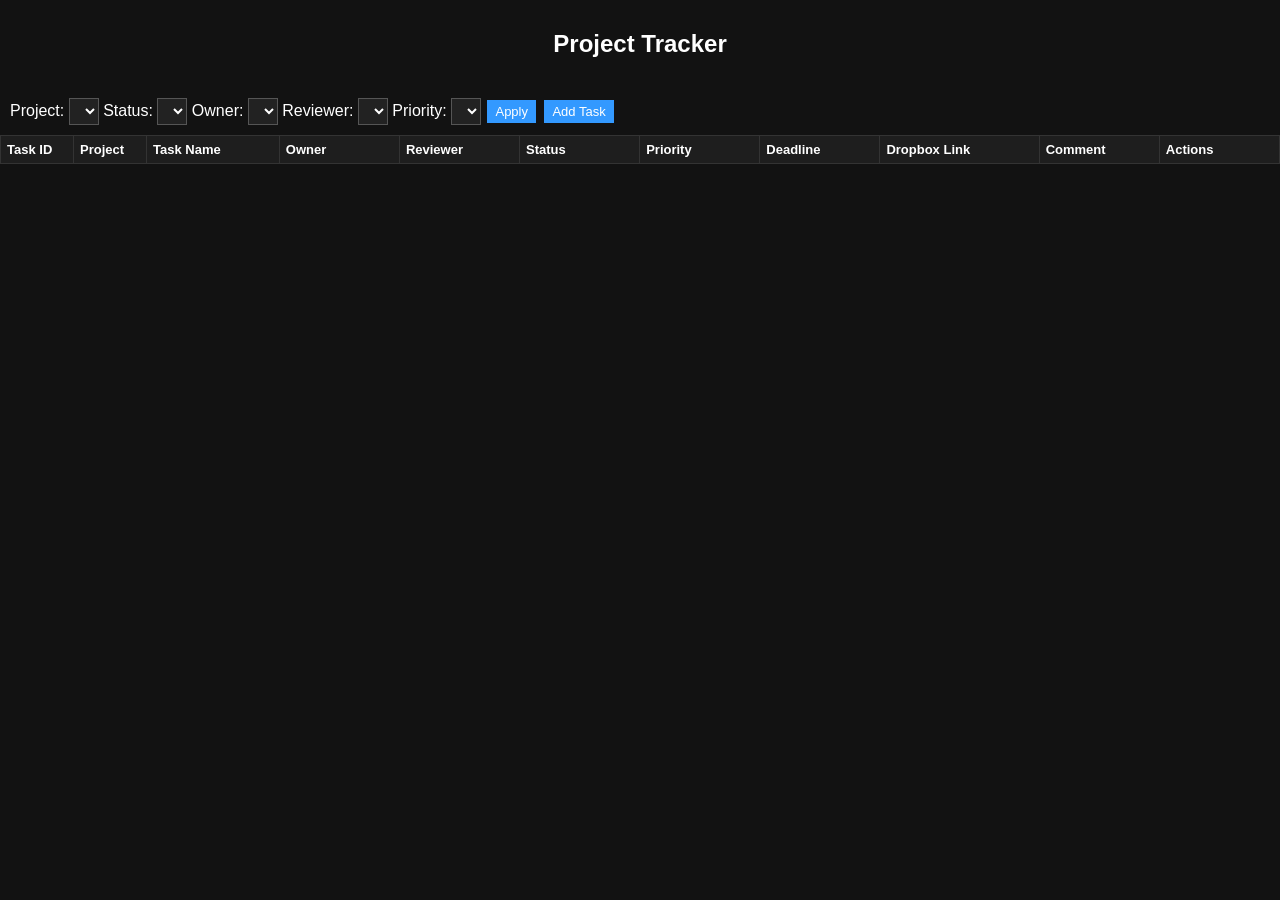
==== index.html @ 72929b75 "Add initial project tracker HTML structure" ====
<!DOCTYPE html>
<html lang="en">
<head>
<meta charset="UTF-8">
<meta name="viewport" content="width=device-width, initial-scale=1.0">
<title>Project Tracker</title>
<style>
  body { background-color: #121212; color: #fff; font-family: Arial,sans-serif; margin:0; padding:0; }
  table { width: 100%; border-collapse: collapse; font-size: 13px; }
  th, td { border: 1px solid #333; padding: 6px; text-align: left; min-width: 60px; }
  th { background-color: #1e1e1e; position: sticky; top:0; z-index:1; }
  tr.not-relevant { color: #777; }
  a { color: #3399ff; text-decoration: underline; }
  select, input, textarea { background-color: #222; color:#fff; border:1px solid #555; padding:4px; font-size:13px; }
  .btn { background-color:#3399ff; color:#fff; border:none; padding:4px 8px; cursor:pointer; font-size:13px; margin:2px; }
  .btn:hover { background-color:#1e88e5; }
  .modal { display:none; position:fixed; z-index:10; left:0; top:0; width:100%; height:100%; overflow:auto; background-color: rgba(0,0,0,0.9); }
  .modal-content { background-color:#1e1e1e; margin:10% auto; padding:20px; border:1px solid #888; width:90%; color:#fff; max-height:80%; overflow-y:auto; }
  .table-wrapper { overflow-x:auto; }
</style>
</head>
<body>

<h2 style="text-align:center; padding:10px;">Project Tracker</h2>

<div style="padding:10px;">
  <label>Project: <select id="filterProject"></select></label>
  <label>Status: <select id="filterStatus"></select></label>
  <label>Owner: <select id="filterOwner"></select></label>
  <label>Reviewer: <select id="filterReviewer"></select></label>
  <label>Priority: <select id="filterPriority"></select></label>
  <button class="btn" onclick="applyFilters()">Apply</button>
  <button class="btn" onclick="addTask()">Add Task</button>
</div>

<div class="table-wrapper">
  <table id="tasksTable">
    <thead>
      <tr>
        <th style="width:50px;">Task ID</th>
        <th style="width:50px;">Project</th>
        <th>Task Name</th>
        <th>Owner</th>
        <th>Reviewer</th>
        <th>Status</th>
        <th>Priority</th>
        <th>Deadline</th>
        <th>Dropbox Link</th>
        <th>Comment</th>
        <th>Actions</th>
      </tr>
    </thead>
    <tbody></tbody>
  </table>
</div>

<div id="updateModal" class="modal">
  <div class="modal-content">
    <h3>Updates for Task: <span id="modalTaskID"></span></h3>
    <div id="updatesList" style="max-height:300px; overflow-y:auto; margin-bottom:10px;"></div>
    <label>Author: 
      <select id="updateAuthor"></select>
      or <input type="text" id="manualAuthor" placeholder="Your name">
    </label><br><br>
    <textarea id="updateMessage" placeholder="Enter comment..." rows="3" style="width:100%; background:#222; color:#fff;"></textarea><br><br>
    <button class="btn" onclick="addUpdate()">Add Comment</button>
    <button class="btn" onclick="closeModal()">Close</button>
  </div>
</div>

<script>
const SHEET_ID = "1GyvpnccBQF0AXroVtncqMMcyTQL70quOBq9MktIUf2s";
const TABS = ["Projects","Tasks","People","Files","Updates","Instructions"];

let tasks = [], projects = [], people = [], updates = [];

async function fetchSheet(sheetName) {
  const url = `https://docs.google.com/spreadsheets/d/${SHEET_ID}/gviz/tq?tqx=out:json&sheet=${sheetName}`;
  const res = await fetch(url);
  const text = await res.text();
  const json = JSON.parse(text.match(/.*google\.visualization\.Query\.setResponse\((.*)\);/s)[1]);
  return json.table.rows.map(r=>r.c.map(cell=>cell ? cell.v : ""));
}

async function loadData() {
  projects = await fetchSheet("Projects");
  tasks = await fetchSheet("Tasks");
  people = await fetchSheet("People");
  updates = await fetchSheet("Updates");
  populateFilters();
  renderTasks();
  populateAuthors();
}

function populateFilters() {
  fillSelect("filterProject", new Set(tasks.map(t=>t[1])));
  fillSelect("filterStatus", new Set(tasks.map(t=>t[5])));
  fillSelect("filterOwner", new Set(tasks.map(t=>t[3])));
  fillSelect("filterReviewer", new Set(tasks.map(t=>t[4])));
  fillSelect("filterPriority", new Set(tasks.map(t=>t[6])));
}

function fillSelect(id, values) {
  const sel = document.getElementById(id);
  sel.innerHTML = "<option value=''>All</option>";
  values.forEach(v=>{ const opt = document.createElement("option"); opt.value=v; opt.textContent=v; sel.appendChild(opt); });
}

function renderTasks() {
  const tbody = document.querySelector("#tasksTable tbody");
  tbody.innerHTML = "";
  tasks.forEach(t=>{
    const tr = document.createElement("tr");
    if(t[5]=="Not Relevant") tr.classList.add("not-relevant");
    tr.innerHTML = `
      <td>${t[0]}</td>
      <td>${t[1]}</td>
      <td contenteditable="true" onblur="editTask('${t[0]}',2,this.textContent)">${t[2]}</td>
      <td contenteditable="true" onblur="editTask('${t[0]}',3,this.textContent)">${t[3]}</td>
      <td contenteditable="true" onblur="editTask('${t[0]}',4,this.textContent)">${t[4]}</td>
      <td contenteditable="true" onblur="editTask('${t[0]}',5,this.textContent)">${t[5]}</td>
      <td contenteditable="true" onblur="editTask('${t[0]}',6,this.textContent)">${t[6]}</td>
      <td contenteditable="true" onblur="editTask('${t[0]}',7,this.textContent)">${t[7]}</td>
      <td><a href="${t[8] || 'https://google.com'}" target="_blank">${t[8] || 'https://google.com'}</a></td>
      <td contenteditable="true" onblur="editTask('${t[0]}',9,this.textContent)">${t[9]}</td>
      <td>
        <button class="btn" onclick="openModal('${t[0]}')">Updates</button>
        <button class="btn" onclick="deleteTask('${t[0]}')">Delete</button>
      </td>
    `;
    tbody.appendChild(tr);
  });
}

function editTask(taskID, colIndex, value){
  const task = tasks.find(t=>t[0]==taskID);
  task[colIndex] = value;
  logUpdate(taskID, `Edited column ${colIndex}: ${value}`);
}

let currentTaskID = null;
function openModal(taskID){
  currentTaskID = taskID;
  document.getElementById("modalTaskID").textContent = taskID;
  const list = document.getElementById("updatesList");
  list.innerHTML = "";
  updates.filter(u=>u[0]==taskID).forEach(u=>{
    const div = document.createElement("div");
    div.textContent = `[${u[3]}] ${u[1]}: ${u[2]}`;
    list.appendChild(div);
  });
  document.getElementById("updateModal").style.display = "block";
}
function closeModal(){ document.getElementById("updateModal").style.display = "none"; }

function populateAuthors(){
  const sel = document.getElementById("updateAuthor");
  sel.innerHTML = "";
  people.forEach(p=>{
    const opt = document.createElement("option");
    opt.value = p[0];
    opt.textContent = p[0];
    sel.appendChild(opt);
  });
}

function addUpdate(){
  const author = document.getElementById("manualAuthor").value || document.getElementById("updateAuthor").value;
  const msg = document.getElementById("updateMessage").value;
  if(!author || !msg) return alert("Enter author and message");
  const now = new Date().toISOString();
  updates.push([currentTaskID, author, msg, now]);
  logUpdate(currentTaskID, msg, author);
  document.getElementById("updateMessage").value = "";
  openModal(currentTaskID);
}

function deleteTask(taskID){
  if(!confirm("Are you sure you want to delete this task?")) return;
  tasks = tasks.filter(t=>t[0]!=taskID);
  logUpdate(taskID,"Task deleted");
  renderTasks();
}

function logUpdate(taskID, message, author="System"){
  const now = new Date().toISOString();
  updates.push([taskID, author, message, now]);
}

function applyFilters(){
  const proj = document.getElementById("filterProject").value;
  const status = document.getElementById("filterStatus").value;
  const owner = document.getElementById("filterOwner").value;
  const reviewer = document.getElementById("filterReviewer").value;
  const priority = document.getElementById("filterPriority").value;
  const tbody = document.querySelector("#tasksTable tbody");
  tbody.innerHTML = "";
  tasks.forEach(t=>{
    if(proj && t[1]!=proj) return;
    if(status && t[5]!=status) return;
    if(owner && t[3]!=owner) return;
    if(reviewer && t[4]!=reviewer) return;
    if(priority && t[6]!=priority) return;
    const tr = document.createElement("tr");
    if(t[5]=="Not Relevant") tr.classList.add("not-relevant");
    tr.innerHTML = `
      <td>${t[0]}</td>
      <td>${t[1]}</td>
      <td contenteditable="true" onblur="editTask('${t[0]}',2,this.textContent)">${t[2]}</td>
      <td contenteditable="true" onblur="editTask('${t[0]}',3,this.textContent)">${t[3]}</td>
      <td contenteditable="true" onblur="editTask('${t[0]}',4,this.textContent)">${t[4]}</td>
      <td contenteditable="true" onblur="editTask('${t[0]}',5,this.textContent)">${t[5]}</td>
      <td contenteditable="true" onblur="editTask('${t[0]}',6,this.textContent)">${t[6]}</td>
      <td contenteditable="true" onblur="editTask('${t[0]}',7,this.textContent)">${t[7]}</td>
      <td><a href="${t[8] || 'https://google.com'}" target="_blank">${t[8] || 'https://google.com'}</a></td>
      <td contenteditable="true" onblur="editTask('${t[0]}',9,this.textContent)">${t[9]}</td>
      <td>
        <button class="btn" onclick="openModal('${t[0]}')">Updates</button>
        <button class="btn" onclick="deleteTask('${t[0]}')">Delete</button>
      </td>
    `;
    tbody.appendChild(tr);
  });
}

function addTask(){
  const newID = "TASK-" + String(tasks.length+1).padStart(3,'0');
  const newTask = [newID,"","New Task","","","To Do","Medium","","https://google.com",""];
  tasks.push(newTask);
  logUpdate(newID,"Task added");
  renderTasks();
}

loadData();
</script>

</body>
</html>
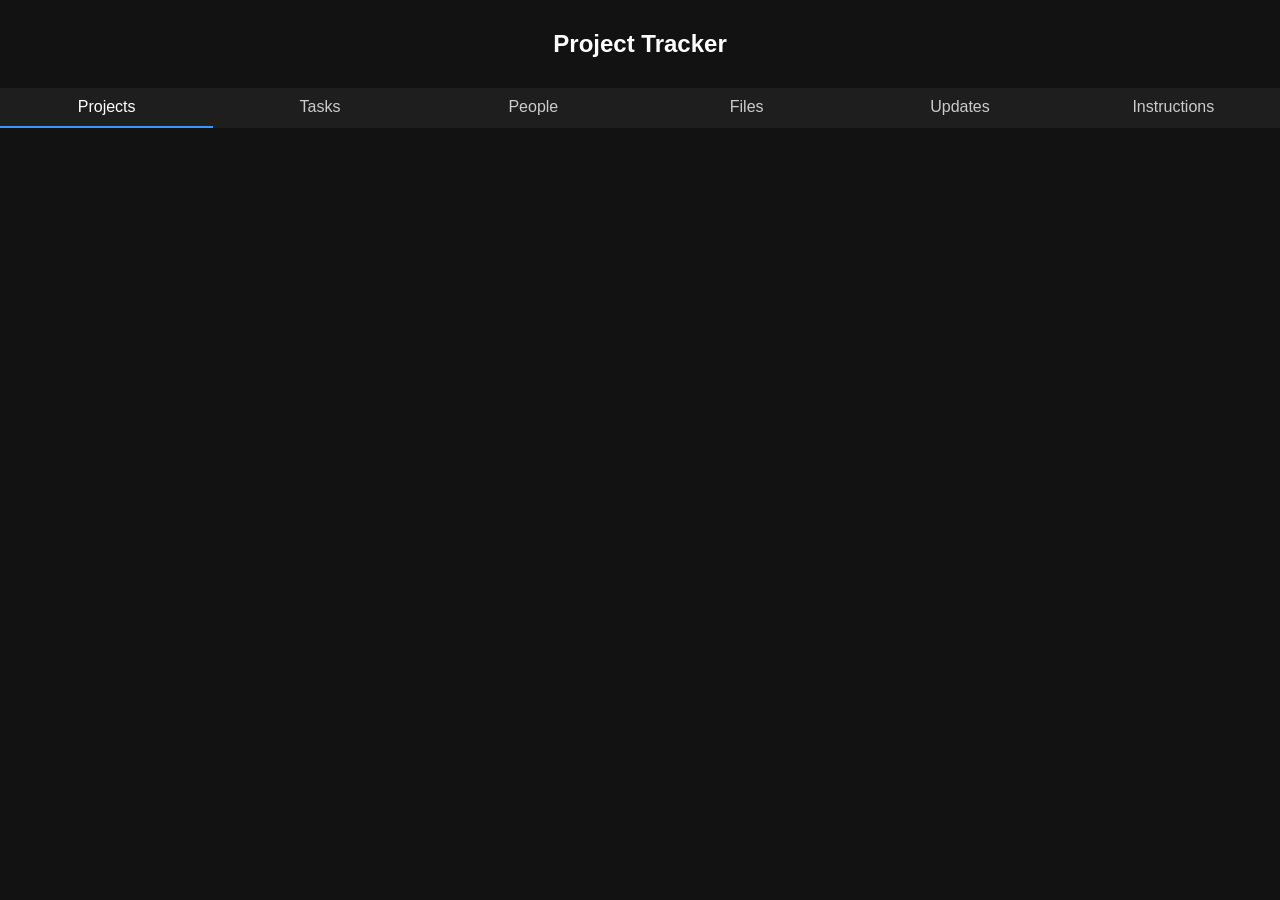
==== commit 982c229a: "Add initial Project Tracker HTML structure" ====
--- a/index.html
+++ b/index.html
@@ -5,62 +5,55 @@
 <meta name="viewport" content="width=device-width, initial-scale=1.0">
 <title>Project Tracker</title>
 <style>
-  body { background-color: #121212; color: #fff; font-family: Arial,sans-serif; margin:0; padding:0; }
-  table { width: 100%; border-collapse: collapse; font-size: 13px; }
-  th, td { border: 1px solid #333; padding: 6px; text-align: left; min-width: 60px; }
-  th { background-color: #1e1e1e; position: sticky; top:0; z-index:1; }
-  tr.not-relevant { color: #777; }
-  a { color: #3399ff; text-decoration: underline; }
-  select, input, textarea { background-color: #222; color:#fff; border:1px solid #555; padding:4px; font-size:13px; }
-  .btn { background-color:#3399ff; color:#fff; border:none; padding:4px 8px; cursor:pointer; font-size:13px; margin:2px; }
-  .btn:hover { background-color:#1e88e5; }
-  .modal { display:none; position:fixed; z-index:10; left:0; top:0; width:100%; height:100%; overflow:auto; background-color: rgba(0,0,0,0.9); }
-  .modal-content { background-color:#1e1e1e; margin:10% auto; padding:20px; border:1px solid #888; width:90%; color:#fff; max-height:80%; overflow-y:auto; }
-  .table-wrapper { overflow-x:auto; }
+  body { background-color:#121212; color:#fff; font-family:Arial,sans-serif; margin:0; padding:0; }
+  h2 { text-align:center; padding:10px; }
+  .tabs { display:flex; background:#1e1e1e; overflow-x:auto; }
+  .tab { flex:1; padding:10px; text-align:center; cursor:pointer; color:#ccc; border-bottom:2px solid transparent; }
+  .tab.active { color:#fff; border-bottom:2px solid #3399ff; }
+  .tab-content { display:none; padding:10px; }
+  table { width:100%; border-collapse:collapse; font-size:14px; }
+  th, td { border:1px solid #333; padding:6px; text-align:left; }
+  th { background:#1e1e1e; position:sticky; top:0; z-index:1; }
+  tr.not-relevant { color:#777; }
+  a { color:#3399ff; text-decoration:underline; }
+  select,input,textarea { background:#222; color:#fff; border:1px solid #555; padding:4px; font-size:14px; }
+  .btn { background:#3399ff; color:#fff; border:none; padding:5px 10px; cursor:pointer; margin:2px; font-size:14px; }
+  .btn:hover { background:#1e88e5; }
+  .modal { display:none; position:fixed; z-index:10; left:0; top:0; width:100%; height:100%; overflow:auto; background:rgba(0,0,0,0.9); }
+  .modal-content { background:#1e1e1e; margin:10% auto; padding:20px; border:1px solid #888; width:90%; color:#fff; }
+  .filters { display:flex; flex-wrap:wrap; gap:5px; padding:5px 0; }
+  .filters label { font-size:12px; }
+  @media(max-width:600px){ table, th, td { font-size:12px; } }
 </style>
 </head>
 <body>
 
-<h2 style="text-align:center; padding:10px;">Project Tracker</h2>
-
-<div style="padding:10px;">
-  <label>Project: <select id="filterProject"></select></label>
-  <label>Status: <select id="filterStatus"></select></label>
-  <label>Owner: <select id="filterOwner"></select></label>
-  <label>Reviewer: <select id="filterReviewer"></select></label>
-  <label>Priority: <select id="filterPriority"></select></label>
-  <button class="btn" onclick="applyFilters()">Apply</button>
-  <button class="btn" onclick="addTask()">Add Task</button>
+<h2>Project Tracker</h2>
+
+<div class="tabs">
+  <div class="tab active" onclick="showTab('Projects')">Projects</div>
+  <div class="tab" onclick="showTab('Tasks')">Tasks</div>
+  <div class="tab" onclick="showTab('People')">People</div>
+  <div class="tab" onclick="showTab('Files')">Files</div>
+  <div class="tab" onclick="showTab('Updates')">Updates</div>
+  <div class="tab" onclick="showTab('Instructions')">Instructions</div>
 </div>
 
-<div class="table-wrapper">
-  <table id="tasksTable">
-    <thead>
-      <tr>
-        <th style="width:50px;">Task ID</th>
-        <th style="width:50px;">Project</th>
-        <th>Task Name</th>
-        <th>Owner</th>
-        <th>Reviewer</th>
-        <th>Status</th>
-        <th>Priority</th>
-        <th>Deadline</th>
-        <th>Dropbox Link</th>
-        <th>Comment</th>
-        <th>Actions</th>
-      </tr>
-    </thead>
-    <tbody></tbody>
-  </table>
-</div>
-
+<!-- Tab Contents -->
+<div id="Projects" class="tab-content"></div>
+<div id="Tasks" class="tab-content"></div>
+<div id="People" class="tab-content"></div>
+<div id="Files" class="tab-content"></div>
+<div id="Updates" class="tab-content"></div>
+<div id="Instructions" class="tab-content"></div>
+
+<!-- Modal for Task Updates -->
 <div id="updateModal" class="modal">
   <div class="modal-content">
     <h3>Updates for Task: <span id="modalTaskID"></span></h3>
     <div id="updatesList" style="max-height:300px; overflow-y:auto; margin-bottom:10px;"></div>
     <label>Author: 
-      <select id="updateAuthor"></select>
-      or <input type="text" id="manualAuthor" placeholder="Your name">
+      <select id="updateAuthor"></select> or <input type="text" id="manualAuthor" placeholder="Your name">
     </label><br><br>
     <textarea id="updateMessage" placeholder="Enter comment..." rows="3" style="width:100%; background:#222; color:#fff;"></textarea><br><br>
     <button class="btn" onclick="addUpdate()">Add Comment</button>
@@ -72,47 +65,86 @@
 const SHEET_ID = "1GyvpnccBQF0AXroVtncqMMcyTQL70quOBq9MktIUf2s";
 const TABS = ["Projects","Tasks","People","Files","Updates","Instructions"];
 
-let tasks = [], projects = [], people = [], updates = [];
-
-async function fetchSheet(sheetName) {
+let data = { Projects:[], Tasks:[], People:[], Files:[], Updates:[], Instructions:[] };
+let currentTaskID = null;
+
+// --- Tab Switching ---
+function showTab(name){
+  TABS.forEach(t=>document.getElementById(t).style.display='none');
+  document.getElementById(name).style.display='block';
+  document.querySelectorAll('.tab').forEach(tb=>tb.classList.remove('active'));
+  document.querySelector(`.tab[onclick="showTab('${name}')"]`).classList.add('active');
+}
+
+// --- Fetch Google Sheet ---
+async function fetchSheet(sheetName){
   const url = `https://docs.google.com/spreadsheets/d/${SHEET_ID}/gviz/tq?tqx=out:json&sheet=${sheetName}`;
   const res = await fetch(url);
   const text = await res.text();
   const json = JSON.parse(text.match(/.*google\.visualization\.Query\.setResponse\((.*)\);/s)[1]);
-  return json.table.rows.map(r=>r.c.map(cell=>cell ? cell.v : ""));
-}
-
-async function loadData() {
-  projects = await fetchSheet("Projects");
-  tasks = await fetchSheet("Tasks");
-  people = await fetchSheet("People");
-  updates = await fetchSheet("Updates");
-  populateFilters();
+  return json.table.rows.map(r=>r.c.map(c=>c ? c.v : ""));
+}
+
+// --- Load All Data ---
+async function loadData(){
+  for(const tab of TABS) data[tab] = await fetchSheet(tab);
+  renderProjects();
   renderTasks();
+  renderPeople();
+  renderFiles();
+  renderUpdates();
+  renderInstructions();
   populateAuthors();
-}
-
-function populateFilters() {
-  fillSelect("filterProject", new Set(tasks.map(t=>t[1])));
-  fillSelect("filterStatus", new Set(tasks.map(t=>t[5])));
-  fillSelect("filterOwner", new Set(tasks.map(t=>t[3])));
-  fillSelect("filterReviewer", new Set(tasks.map(t=>t[4])));
-  fillSelect("filterPriority", new Set(tasks.map(t=>t[6])));
-}
-
-function fillSelect(id, values) {
-  const sel = document.getElementById(id);
-  sel.innerHTML = "<option value=''>All</option>";
-  values.forEach(v=>{ const opt = document.createElement("option"); opt.value=v; opt.textContent=v; sel.appendChild(opt); });
-}
-
-function renderTasks() {
+  showTab('Projects');
+}
+
+// --- Render Functions ---
+function renderProjects(){
+  const container = document.getElementById('Projects');
+  if(!data.Projects.length){ container.textContent="No Projects"; return; }
+  let html = '<table><thead><tr>';
+  data.Projects[0].forEach(h=>html+=`<th>${h}</th>`);
+  html+='</tr></thead><tbody>';
+  data.Projects.slice(1).forEach(row=>{
+    html+='<tr>';
+    row.forEach(cell=>html+=`<td contenteditable="true">${cell}</td>`);
+    html+='</tr>';
+  });
+  html+='</tbody></table>';
+  container.innerHTML = html;
+}
+
+function renderTasks(){
+  const container = document.getElementById('Tasks');
+  let html = `<div class="filters">
+    <label>Project:<select id="filterProject"></select></label>
+    <label>Status:<select id="filterStatus"></select></label>
+    <label>Owner:<select id="filterOwner"></select></label>
+    <label>Reviewer:<select id="filterReviewer"></select></label>
+    <label>Priority:<select id="filterPriority"></select></label>
+  </div>
+  <button class="btn" onclick="applyFilters()">Apply Filters</button>
+  <button class="btn" onclick="addTask()">Add Task</button>
+  <table id="tasksTable"><thead><tr>`;
+  data.Tasks[0].forEach((h,i)=>{
+    if(i==0) html+='<th style="width:50px">'+h+'</th>';
+    else if(i==1) html+='<th style="width:50px">'+h+'</th>';
+    else html+='<th>'+h+'</th>';
+  });
+  html+='<th>Actions</th></tr></thead><tbody></tbody></table>';
+  container.innerHTML = html;
+  fillFilters();
+  renderTaskRows();
+}
+
+// --- Task Rows ---
+function renderTaskRows(){
   const tbody = document.querySelector("#tasksTable tbody");
-  tbody.innerHTML = "";
-  tasks.forEach(t=>{
+  tbody.innerHTML="";
+  data.Tasks.slice(1).forEach(t=>{
     const tr = document.createElement("tr");
     if(t[5]=="Not Relevant") tr.classList.add("not-relevant");
-    tr.innerHTML = `
+    tr.innerHTML=`
       <td>${t[0]}</td>
       <td>${t[1]}</td>
       <td contenteditable="true" onblur="editTask('${t[0]}',2,this.textContent)">${t[2]}</td>
@@ -121,7 +153,7 @@
       <td contenteditable="true" onblur="editTask('${t[0]}',5,this.textContent)">${t[5]}</td>
       <td contenteditable="true" onblur="editTask('${t[0]}',6,this.textContent)">${t[6]}</td>
       <td contenteditable="true" onblur="editTask('${t[0]}',7,this.textContent)">${t[7]}</td>
-      <td><a href="${t[8] || 'https://google.com'}" target="_blank">${t[8] || 'https://google.com'}</a></td>
+      <td><a href="${t[8]||'https://google.com'}" target="_blank">${t[8]||'https://google.com'}</a></td>
       <td contenteditable="true" onblur="editTask('${t[0]}',9,this.textContent)">${t[9]}</td>
       <td>
         <button class="btn" onclick="openModal('${t[0]}')">Updates</button>
@@ -132,105 +164,129 @@
   });
 }
 
-function editTask(taskID, colIndex, value){
-  const task = tasks.find(t=>t[0]==taskID);
-  task[colIndex] = value;
-  logUpdate(taskID, `Edited column ${colIndex}: ${value}`);
-}
-
-let currentTaskID = null;
-function openModal(taskID){
-  currentTaskID = taskID;
-  document.getElementById("modalTaskID").textContent = taskID;
-  const list = document.getElementById("updatesList");
-  list.innerHTML = "";
-  updates.filter(u=>u[0]==taskID).forEach(u=>{
-    const div = document.createElement("div");
-    div.textContent = `[${u[3]}] ${u[1]}: ${u[2]}`;
-    list.appendChild(div);
-  });
-  document.getElementById("updateModal").style.display = "block";
-}
-function closeModal(){ document.getElementById("updateModal").style.display = "none"; }
-
-function populateAuthors(){
-  const sel = document.getElementById("updateAuthor");
-  sel.innerHTML = "";
-  people.forEach(p=>{
-    const opt = document.createElement("option");
-    opt.value = p[0];
-    opt.textContent = p[0];
-    sel.appendChild(opt);
-  });
-}
-
-function addUpdate(){
-  const author = document.getElementById("manualAuthor").value || document.getElementById("updateAuthor").value;
-  const msg = document.getElementById("updateMessage").value;
-  if(!author || !msg) return alert("Enter author and message");
-  const now = new Date().toISOString();
-  updates.push([currentTaskID, author, msg, now]);
-  logUpdate(currentTaskID, msg, author);
-  document.getElementById("updateMessage").value = "";
-  openModal(currentTaskID);
-}
-
+// --- Edit Task ---
+function editTask(taskID,col,value){
+  const row = data.Tasks.find(r=>r[0]==taskID);
+  if(row){ row[col]=value; logUpdate(taskID,`Edited column ${col}: ${value}`); }
+}
+
+// --- Add Task ---
+function addTask(){
+  const newID = 'TASK-'+(data.Tasks.length).toString().padStart(3,'0');
+  const newTask = [newID,'','New Task','','','To Do','Medium','','https://google.com',''];
+  data.Tasks.push(newTask);
+  logUpdate(newID,'Task added');
+  renderTaskRows();
+}
+
+// --- Delete Task ---
 function deleteTask(taskID){
   if(!confirm("Are you sure you want to delete this task?")) return;
-  tasks = tasks.filter(t=>t[0]!=taskID);
+  data.Tasks = data.Tasks.filter(t=>t[0]!=taskID);
   logUpdate(taskID,"Task deleted");
-  renderTasks();
-}
-
-function logUpdate(taskID, message, author="System"){
-  const now = new Date().toISOString();
-  updates.push([taskID, author, message, now]);
+  renderTaskRows();
+}
+
+// --- Filters ---
+function fillFilters(){
+  const map=(id,idx)=>{const sel=document.getElementById(id); sel.innerHTML="<option value=''>All</option>"; new Set(data.Tasks.slice(1).map(r=>r[idx])).forEach(v=>{const o=document.createElement("option");o.value=v;o.textContent=v;sel.appendChild(o);}); };
+  map("filterProject",1); map("filterStatus",5); map("filterOwner",3); map("filterReviewer",4); map("filterPriority",6);
 }
 
 function applyFilters(){
-  const proj = document.getElementById("filterProject").value;
-  const status = document.getElementById("filterStatus").value;
-  const owner = document.getElementById("filterOwner").value;
-  const reviewer = document.getElementById("filterReviewer").value;
-  const priority = document.getElementById("filterPriority").value;
-  const tbody = document.querySelector("#tasksTable tbody");
-  tbody.innerHTML = "";
-  tasks.forEach(t=>{
-    if(proj && t[1]!=proj) return;
-    if(status && t[5]!=status) return;
-    if(owner && t[3]!=owner) return;
-    if(reviewer && t[4]!=reviewer) return;
-    if(priority && t[6]!=priority) return;
-    const tr = document.createElement("tr");
-    if(t[5]=="Not Relevant") tr.classList.add("not-relevant");
-    tr.innerHTML = `
-      <td>${t[0]}</td>
-      <td>${t[1]}</td>
+  const f={Project:document.getElementById("filterProject").value,Status:document.getElementById("filterStatus").value,
+           Owner:document.getElementById("filterOwner").value,Reviewer:document.getElementById("filterReviewer").value,
+           Priority:document.getElementById("filterPriority").value};
+  const tbody = document.querySelector("#tasksTable tbody"); tbody.innerHTML="";
+  data.Tasks.slice(1).forEach(t=>{
+    if(f.Project && t[1]!=f.Project) return;
+    if(f.Status && t[5]!=f.Status) return;
+    if(f.Owner && t[3]!=f.Owner) return;
+    if(f.Reviewer && t[4]!=f.Reviewer) return;
+    if(f.Priority && t[6]!=f.Priority) return;
+    const tr = document.createElement("tr"); if(t[5]=="Not Relevant") tr.classList.add("not-relevant");
+    tr.innerHTML=`
+      <td>${t[0]}</td><td>${t[1]}</td>
       <td contenteditable="true" onblur="editTask('${t[0]}',2,this.textContent)">${t[2]}</td>
       <td contenteditable="true" onblur="editTask('${t[0]}',3,this.textContent)">${t[3]}</td>
       <td contenteditable="true" onblur="editTask('${t[0]}',4,this.textContent)">${t[4]}</td>
       <td contenteditable="true" onblur="editTask('${t[0]}',5,this.textContent)">${t[5]}</td>
       <td contenteditable="true" onblur="editTask('${t[0]}',6,this.textContent)">${t[6]}</td>
       <td contenteditable="true" onblur="editTask('${t[0]}',7,this.textContent)">${t[7]}</td>
-      <td><a href="${t[8] || 'https://google.com'}" target="_blank">${t[8] || 'https://google.com'}</a></td>
+      <td><a href="${t[8]||'https://google.com'}" target="_blank">${t[8]||'https://google.com'}</a></td>
       <td contenteditable="true" onblur="editTask('${t[0]}',9,this.textContent)">${t[9]}</td>
-      <td>
-        <button class="btn" onclick="openModal('${t[0]}')">Updates</button>
-        <button class="btn" onclick="deleteTask('${t[0]}')">Delete</button>
-      </td>
-    `;
+      <td><button class="btn" onclick="openModal('${t[0]}')">Updates</button>
+          <button class="btn" onclick="deleteTask('${t[0]}')">Delete</button></td>`;
     tbody.appendChild(tr);
   });
 }
 
-function addTask(){
-  const newID = "TASK-" + String(tasks.length+1).padStart(3,'0');
-  const newTask = [newID,"","New Task","","","To Do","Medium","","https://google.com",""];
-  tasks.push(newTask);
-  logUpdate(newID,"Task added");
-  renderTasks();
-}
-
+// --- Updates ---
+function populateAuthors(){
+  const sel = document.getElementById("updateAuthor"); sel.innerHTML="";
+  data.People.slice(1).forEach(p=>{const opt=document.createElement("option"); opt.value=p[0]; opt.textContent=p[0]; sel.appendChild(opt);});
+}
+
+function openModal(taskID){
+  currentTaskID = taskID;
+  document.getElementById("modalTaskID").textContent = taskID;
+  const list=document.getElementById("updatesList"); list.innerHTML="";
+  data.Updates.slice(1).filter(u=>u[0]==taskID).forEach(u=>{
+    const div=document.createElement("div"); div.textContent=`[${u[3]}] ${u[1]}: ${u[2]}`; list.appendChild(div);
+  });
+  document.getElementById("updateModal").style.display="block";
+}
+
+function closeModal(){ document.getElementById("updateModal").style.display="none"; }
+
+function addUpdate(){
+  const author=document.getElementById("manualAuthor").value || document.getElementById("updateAuthor").value;
+  const msg=document.getElementById("updateMessage").value;
+  if(!author || !msg) return alert("Enter author and message");
+  const now=new Date().toISOString();
+  data.Updates.push([currentTaskID,author,msg,now]);
+  logUpdate(currentTaskID,msg,author);
+  document.getElementById("updateMessage").value="";
+  openModal(currentTaskID);
+}
+
+// --- Log Update ---
+function logUpdate(taskID,message,author="System"){
+  const now=new Date().toISOString();
+  data.Updates.push([taskID,author,message,now]);
+  renderUpdates();
+}
+
+// --- Render Other Tabs ---
+function renderPeople(){
+  const c=document.getElementById("People"); if(!data.People.length){c.textContent="No People"; return;}
+  let html='<table><thead><tr>'; data.People[0].forEach(h=>html+=`<th>${h}</th>`); html+='</tr></thead><tbody>';
+  data.People.slice(1).forEach(r=>{ html+='<tr>'; r.forEach(c=>html+=`<td contenteditable="true">${c}</td>`); html+='</tr>'; });
+  html+='</tbody></table>'; c.innerHTML=html;
+}
+
+function renderFiles(){
+  const c=document.getElementById("Files"); if(!data.Files.length){c.textContent="No Files"; return;}
+  let html='<table><thead><tr>'; data.Files[0].forEach(h=>html+=`<th>${h}</th>`); html+='</tr></thead><tbody>';
+  data.Files.slice(1).forEach(r=>{ html+='<tr>'; r.forEach(c=>html+=`<td contenteditable="true">${c}</td>`); html+='</tr>'; });
+  html+='</tbody></table>'; c.innerHTML=html;
+}
+
+function renderUpdates(){
+  const c=document.getElementById("Updates"); if(!data.Updates.length){c.textContent="No Updates"; return;}
+  let html='<table><thead><tr>'; data.Updates[0].forEach(h=>html+=`<th>${h}</th>`); html+='</tr></thead><tbody>';
+  data.Updates.slice(1).forEach(r=>{ html+='<tr>'; r.forEach(c=>html+=`<td>${c}</td>`); html+='</tr>'; });
+  html+='</tbody></table>'; c.innerHTML=html;
+}
+
+function renderInstructions(){
+  const c=document.getElementById("Instructions"); if(!data.Instructions.length){c.textContent="No Instructions"; return;}
+  let html='<table><thead><tr>'; data.Instructions[0].forEach(h=>html+=`<th>${h}</th>`); html+='</tr></thead><tbody>';
+  data.Instructions.slice(1).forEach(r=>{ html+='<tr>'; r.forEach(c=>html+=`<td>${c}</td>`); html+='</tr>'; });
+  html+='</tbody></table>'; c.innerHTML=html;
+}
+
+// --- Init ---
 loadData();
 </script>
 
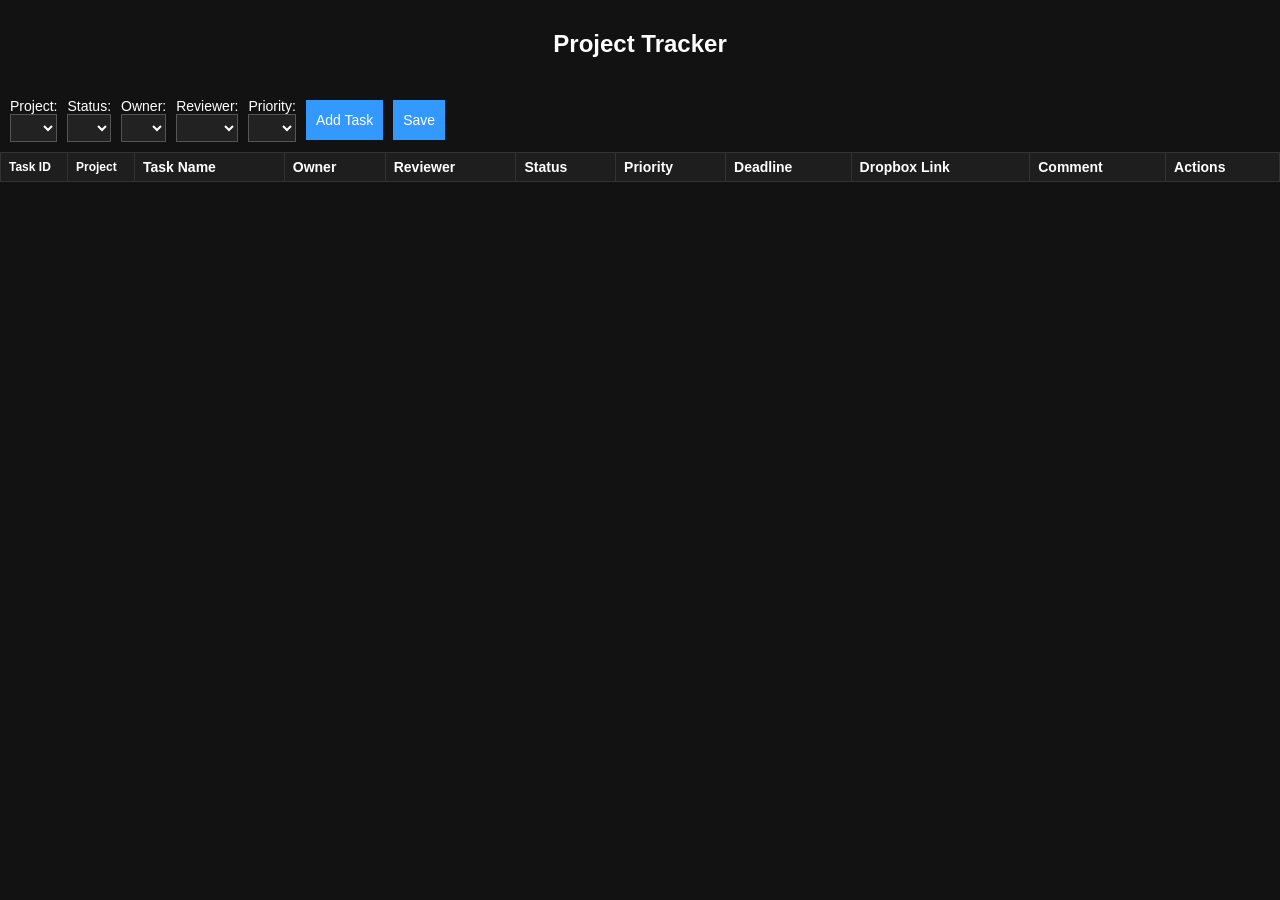
==== commit 8992cca5: "Create index.html" ====
--- a/index.html
+++ b/index.html
@@ -5,55 +5,148 @@
 <meta name="viewport" content="width=device-width, initial-scale=1.0">
 <title>Project Tracker</title>
 <style>
-  body { background-color:#121212; color:#fff; font-family:Arial,sans-serif; margin:0; padding:0; }
-  h2 { text-align:center; padding:10px; }
-  .tabs { display:flex; background:#1e1e1e; overflow-x:auto; }
-  .tab { flex:1; padding:10px; text-align:center; cursor:pointer; color:#ccc; border-bottom:2px solid transparent; }
-  .tab.active { color:#fff; border-bottom:2px solid #3399ff; }
-  .tab-content { display:none; padding:10px; }
-  table { width:100%; border-collapse:collapse; font-size:14px; }
-  th, td { border:1px solid #333; padding:6px; text-align:left; }
-  th { background:#1e1e1e; position:sticky; top:0; z-index:1; }
-  tr.not-relevant { color:#777; }
-  a { color:#3399ff; text-decoration:underline; }
-  select,input,textarea { background:#222; color:#fff; border:1px solid #555; padding:4px; font-size:14px; }
-  .btn { background:#3399ff; color:#fff; border:none; padding:5px 10px; cursor:pointer; margin:2px; font-size:14px; }
-  .btn:hover { background:#1e88e5; }
-  .modal { display:none; position:fixed; z-index:10; left:0; top:0; width:100%; height:100%; overflow:auto; background:rgba(0,0,0,0.9); }
-  .modal-content { background:#1e1e1e; margin:10% auto; padding:20px; border:1px solid #888; width:90%; color:#fff; }
-  .filters { display:flex; flex-wrap:wrap; gap:5px; padding:5px 0; }
-  .filters label { font-size:12px; }
-  @media(max-width:600px){ table, th, td { font-size:12px; } }
+  body {
+    background-color: #121212;
+    color: #ffffff;
+    font-family: Arial, sans-serif;
+    margin: 0;
+    padding: 0;
+  }
+  h2 {
+    text-align: center;
+    padding: 10px;
+  }
+  .controls {
+    padding: 10px;
+    display: flex;
+    flex-wrap: wrap;
+    gap: 10px;
+  }
+  .controls label {
+    display: flex;
+    flex-direction: column;
+    font-size: 14px;
+  }
+  table {
+    width: 100%;
+    border-collapse: collapse;
+    font-size: 14px;
+    min-width: 800px;
+  }
+  th, td {
+    border: 1px solid #333;
+    padding: 6px 8px;
+    text-align: left;
+  }
+  th {
+    background-color: #1e1e1e;
+    position: sticky;
+    top: 0;
+    z-index: 2;
+  }
+  tr.not-relevant {
+    color: #777;
+  }
+  a {
+    color: #3399ff;
+    text-decoration: underline;
+  }
+  select, input, textarea {
+    background-color: #222;
+    color: #fff;
+    border: 1px solid #555;
+    padding: 4px;
+    font-size: 14px;
+  }
+  .btn {
+    background-color: #3399ff;
+    color: #fff;
+    border: none;
+    padding: 5px 10px;
+    cursor: pointer;
+    font-size: 14px;
+    margin: 2px 0;
+  }
+  .btn:hover {
+    background-color: #1e88e5;
+  }
+  .modal {
+    display: none; 
+    position: fixed;
+    z-index: 10; 
+    left: 0;
+    top: 0;
+    width: 100%; 
+    height: 100%; 
+    overflow: auto;
+    background-color: rgba(0,0,0,0.9); 
+  }
+  .modal-content {
+    background-color: #1e1e1e;
+    margin: 10% auto; 
+    padding: 20px;
+    border: 1px solid #888;
+    width: 90%; 
+    color: #fff;
+  }
+  .small-column {
+    font-size: 12px;
+    width: 50px;
+  }
 </style>
 </head>
 <body>
 
 <h2>Project Tracker</h2>
 
-<div class="tabs">
-  <div class="tab active" onclick="showTab('Projects')">Projects</div>
-  <div class="tab" onclick="showTab('Tasks')">Tasks</div>
-  <div class="tab" onclick="showTab('People')">People</div>
-  <div class="tab" onclick="showTab('Files')">Files</div>
-  <div class="tab" onclick="showTab('Updates')">Updates</div>
-  <div class="tab" onclick="showTab('Instructions')">Instructions</div>
+<div class="controls">
+  <label>Project:
+    <select id="filterProject"></select>
+  </label>
+  <label>Status:
+    <select id="filterStatus"></select>
+  </label>
+  <label>Owner:
+    <select id="filterOwner"></select>
+  </label>
+  <label>Reviewer:
+    <select id="filterReviewer"></select>
+  </label>
+  <label>Priority:
+    <select id="filterPriority"></select>
+  </label>
+  <button class="btn" onclick="addTask()">Add Task</button>
+  <button class="btn" onclick="saveAll()">Save</button>
 </div>
 
-<!-- Tab Contents -->
-<div id="Projects" class="tab-content"></div>
-<div id="Tasks" class="tab-content"></div>
-<div id="People" class="tab-content"></div>
-<div id="Files" class="tab-content"></div>
-<div id="Updates" class="tab-content"></div>
-<div id="Instructions" class="tab-content"></div>
-
-<!-- Modal for Task Updates -->
+<div style="overflow-x:auto;">
+<table id="tasksTable">
+  <thead>
+    <tr>
+      <th class="small-column">Task ID</th>
+      <th class="small-column">Project</th>
+      <th>Task Name</th>
+      <th>Owner</th>
+      <th>Reviewer</th>
+      <th>Status</th>
+      <th>Priority</th>
+      <th>Deadline</th>
+      <th>Dropbox Link</th>
+      <th>Comment</th>
+      <th>Actions</th>
+    </tr>
+  </thead>
+  <tbody></tbody>
+</table>
+</div>
+
 <div id="updateModal" class="modal">
   <div class="modal-content">
     <h3>Updates for Task: <span id="modalTaskID"></span></h3>
     <div id="updatesList" style="max-height:300px; overflow-y:auto; margin-bottom:10px;"></div>
-    <label>Author: 
-      <select id="updateAuthor"></select> or <input type="text" id="manualAuthor" placeholder="Your name">
+    <label>Author:
+      <select id="updateAuthor"></select>
+      or <input type="text" id="manualAuthor" placeholder="Your name">
     </label><br><br>
     <textarea id="updateMessage" placeholder="Enter comment..." rows="3" style="width:100%; background:#222; color:#fff;"></textarea><br><br>
     <button class="btn" onclick="addUpdate()">Add Comment</button>
@@ -65,18 +158,9 @@
 const SHEET_ID = "1GyvpnccBQF0AXroVtncqMMcyTQL70quOBq9MktIUf2s";
 const TABS = ["Projects","Tasks","People","Files","Updates","Instructions"];
 
-let data = { Projects:[], Tasks:[], People:[], Files:[], Updates:[], Instructions:[] };
+let tasks = [], projects = [], people = [], updates = [];
 let currentTaskID = null;
 
-// --- Tab Switching ---
-function showTab(name){
-  TABS.forEach(t=>document.getElementById(t).style.display='none');
-  document.getElementById(name).style.display='block';
-  document.querySelectorAll('.tab').forEach(tb=>tb.classList.remove('active'));
-  document.querySelector(`.tab[onclick="showTab('${name}')"]`).classList.add('active');
-}
-
-// --- Fetch Google Sheet ---
 async function fetchSheet(sheetName){
   const url = `https://docs.google.com/spreadsheets/d/${SHEET_ID}/gviz/tq?tqx=out:json&sheet=${sheetName}`;
   const res = await fetch(url);
@@ -85,208 +169,142 @@
   return json.table.rows.map(r=>r.c.map(c=>c ? c.v : ""));
 }
 
-// --- Load All Data ---
 async function loadData(){
-  for(const tab of TABS) data[tab] = await fetchSheet(tab);
-  renderProjects();
+  tasks = await fetchSheet("Tasks");
+  projects = await fetchSheet("Projects");
+  people = await fetchSheet("People");
+  updates = await fetchSheet("Updates");
+  populateFilters();
+  populateAuthors();
   renderTasks();
-  renderPeople();
-  renderFiles();
-  renderUpdates();
-  renderInstructions();
-  populateAuthors();
-  showTab('Projects');
-}
-
-// --- Render Functions ---
-function renderProjects(){
-  const container = document.getElementById('Projects');
-  if(!data.Projects.length){ container.textContent="No Projects"; return; }
-  let html = '<table><thead><tr>';
-  data.Projects[0].forEach(h=>html+=`<th>${h}</th>`);
-  html+='</tr></thead><tbody>';
-  data.Projects.slice(1).forEach(row=>{
-    html+='<tr>';
-    row.forEach(cell=>html+=`<td contenteditable="true">${cell}</td>`);
-    html+='</tr>';
+}
+
+function populateFilters(){
+  fillSelect("filterProject", new Set(tasks.map(t=>t[1])));
+  fillSelect("filterStatus", new Set(tasks.map(t=>t[5])));
+  fillSelect("filterOwner", new Set(tasks.map(t=>t[3])));
+  fillSelect("filterReviewer", new Set(tasks.map(t=>t[4])));
+  fillSelect("filterPriority", new Set(tasks.map(t=>t[6])));
+}
+
+function fillSelect(id, values){
+  const sel = document.getElementById(id);
+  sel.innerHTML = "<option value=''>All</option>";
+  values.forEach(v=>{
+    const opt = document.createElement("option");
+    opt.value=v;
+    opt.textContent=v;
+    sel.appendChild(opt);
   });
-  html+='</tbody></table>';
-  container.innerHTML = html;
+  sel.onchange = renderTasks;
 }
 
 function renderTasks(){
-  const container = document.getElementById('Tasks');
-  let html = `<div class="filters">
-    <label>Project:<select id="filterProject"></select></label>
-    <label>Status:<select id="filterStatus"></select></label>
-    <label>Owner:<select id="filterOwner"></select></label>
-    <label>Reviewer:<select id="filterReviewer"></select></label>
-    <label>Priority:<select id="filterPriority"></select></label>
-  </div>
-  <button class="btn" onclick="applyFilters()">Apply Filters</button>
-  <button class="btn" onclick="addTask()">Add Task</button>
-  <table id="tasksTable"><thead><tr>`;
-  data.Tasks[0].forEach((h,i)=>{
-    if(i==0) html+='<th style="width:50px">'+h+'</th>';
-    else if(i==1) html+='<th style="width:50px">'+h+'</th>';
-    else html+='<th>'+h+'</th>';
-  });
-  html+='<th>Actions</th></tr></thead><tbody></tbody></table>';
-  container.innerHTML = html;
-  fillFilters();
-  renderTaskRows();
-}
-
-// --- Task Rows ---
-function renderTaskRows(){
   const tbody = document.querySelector("#tasksTable tbody");
-  tbody.innerHTML="";
-  data.Tasks.slice(1).forEach(t=>{
+  tbody.innerHTML = "";
+  tasks.forEach(t=>{
     const tr = document.createElement("tr");
     if(t[5]=="Not Relevant") tr.classList.add("not-relevant");
-    tr.innerHTML=`
-      <td>${t[0]}</td>
-      <td>${t[1]}</td>
+    tr.innerHTML = `
+      <td class="small-column">${t[0]}</td>
+      <td class="small-column">${t[1]}</td>
       <td contenteditable="true" onblur="editTask('${t[0]}',2,this.textContent)">${t[2]}</td>
-      <td contenteditable="true" onblur="editTask('${t[0]}',3,this.textContent)">${t[3]}</td>
-      <td contenteditable="true" onblur="editTask('${t[0]}',4,this.textContent)">${t[4]}</td>
-      <td contenteditable="true" onblur="editTask('${t[0]}',5,this.textContent)">${t[5]}</td>
+      <td>
+        <select onchange="editTask('${t[0]}',3,this.value)">
+          ${people.map(p=>`<option ${p[0]===t[3]?'selected':''}>${p[0]}</option>`).join("")}
+        </select>
+      </td>
+      <td>
+        <select onchange="editTask('${t[0]}',4,this.value)">
+          ${people.map(p=>`<option ${p[0]===t[4]?'selected':''}>${p[0]}</option>`).join("")}
+        </select>
+      </td>
+      <td>
+        <select onchange="editTask('${t[0]}',5,this.value)">
+          <option ${t[5]==="To Do"?"selected":""}>To Do</option>
+          <option ${t[5]==="In Progress"?"selected":""}>In Progress</option>
+          <option ${t[5]==="Done"?"selected":""}>Done</option>
+          <option ${t[5]==="Not Relevant"?"selected":""}>Not Relevant</option>
+          <option ${t[5]==="Overdue"?"selected":""}>Overdue</option>
+        </select>
+      </td>
       <td contenteditable="true" onblur="editTask('${t[0]}',6,this.textContent)">${t[6]}</td>
-      <td contenteditable="true" onblur="editTask('${t[0]}',7,this.textContent)">${t[7]}</td>
-      <td><a href="${t[8]||'https://google.com'}" target="_blank">${t[8]||'https://google.com'}</a></td>
-      <td contenteditable="true" onblur="editTask('${t[0]}',9,this.textContent)">${t[9]}</td>
-      <td>
-        <button class="btn" onclick="openModal('${t[0]}')">Updates</button>
-        <button class="btn" onclick="deleteTask('${t[0]}')">Delete</button>
-      </td>
+      <td><input type="date" value="${t[7]}" onchange="editTask('${t[0]}',7,this.value)"></td>
+      <td><a href="${t[8] || 'https://google.com'}" target="_blank">${t[8] || 'https://google.com'}</a></td>
+      <td contenteditable="true" onclick="openModal('${t[0]}')">${t[9]}</td>
+      <td><button class="btn" onclick="deleteTask('${t[0]}')">Delete</button></td>
     `;
     tbody.appendChild(tr);
   });
 }
 
-// --- Edit Task ---
-function editTask(taskID,col,value){
-  const row = data.Tasks.find(r=>r[0]==taskID);
-  if(row){ row[col]=value; logUpdate(taskID,`Edited column ${col}: ${value}`); }
-}
-
-// --- Add Task ---
+function editTask(taskID,colIndex,value){
+  const task = tasks.find(t=>t[0]==taskID);
+  task[colIndex] = value;
+  logUpdate(taskID, `Edited column ${colIndex}: ${value}`);
+  renderTasks();
+}
+
 function addTask(){
-  const newID = 'TASK-'+(data.Tasks.length).toString().padStart(3,'0');
-  const newTask = [newID,'','New Task','','','To Do','Medium','','https://google.com',''];
-  data.Tasks.push(newTask);
-  logUpdate(newID,'Task added');
-  renderTaskRows();
-}
-
-// --- Delete Task ---
+  const newID = `TASK-${String(tasks.length+1).padStart(3,'0')}`;
+  const newTask = [newID,"","New Task","Vika","Natasha","To Do","High","2026-03-20","https://google.com",""];
+  tasks.push(newTask);
+  logUpdate(newID,"Task added");
+  renderTasks();
+}
+
 function deleteTask(taskID){
   if(!confirm("Are you sure you want to delete this task?")) return;
-  data.Tasks = data.Tasks.filter(t=>t[0]!=taskID);
+  tasks = tasks.filter(t=>t[0]!=taskID);
   logUpdate(taskID,"Task deleted");
-  renderTaskRows();
-}
-
-// --- Filters ---
-function fillFilters(){
-  const map=(id,idx)=>{const sel=document.getElementById(id); sel.innerHTML="<option value=''>All</option>"; new Set(data.Tasks.slice(1).map(r=>r[idx])).forEach(v=>{const o=document.createElement("option");o.value=v;o.textContent=v;sel.appendChild(o);}); };
-  map("filterProject",1); map("filterStatus",5); map("filterOwner",3); map("filterReviewer",4); map("filterPriority",6);
-}
-
-function applyFilters(){
-  const f={Project:document.getElementById("filterProject").value,Status:document.getElementById("filterStatus").value,
-           Owner:document.getElementById("filterOwner").value,Reviewer:document.getElementById("filterReviewer").value,
-           Priority:document.getElementById("filterPriority").value};
-  const tbody = document.querySelector("#tasksTable tbody"); tbody.innerHTML="";
-  data.Tasks.slice(1).forEach(t=>{
-    if(f.Project && t[1]!=f.Project) return;
-    if(f.Status && t[5]!=f.Status) return;
-    if(f.Owner && t[3]!=f.Owner) return;
-    if(f.Reviewer && t[4]!=f.Reviewer) return;
-    if(f.Priority && t[6]!=f.Priority) return;
-    const tr = document.createElement("tr"); if(t[5]=="Not Relevant") tr.classList.add("not-relevant");
-    tr.innerHTML=`
-      <td>${t[0]}</td><td>${t[1]}</td>
-      <td contenteditable="true" onblur="editTask('${t[0]}',2,this.textContent)">${t[2]}</td>
-      <td contenteditable="true" onblur="editTask('${t[0]}',3,this.textContent)">${t[3]}</td>
-      <td contenteditable="true" onblur="editTask('${t[0]}',4,this.textContent)">${t[4]}</td>
-      <td contenteditable="true" onblur="editTask('${t[0]}',5,this.textContent)">${t[5]}</td>
-      <td contenteditable="true" onblur="editTask('${t[0]}',6,this.textContent)">${t[6]}</td>
-      <td contenteditable="true" onblur="editTask('${t[0]}',7,this.textContent)">${t[7]}</td>
-      <td><a href="${t[8]||'https://google.com'}" target="_blank">${t[8]||'https://google.com'}</a></td>
-      <td contenteditable="true" onblur="editTask('${t[0]}',9,this.textContent)">${t[9]}</td>
-      <td><button class="btn" onclick="openModal('${t[0]}')">Updates</button>
-          <button class="btn" onclick="deleteTask('${t[0]}')">Delete</button></td>`;
-    tbody.appendChild(tr);
+  renderTasks();
+}
+
+function populateAuthors(){
+  const sel = document.getElementById("updateAuthor");
+  sel.innerHTML = "";
+  people.forEach(p=>{
+    const opt = document.createElement("option");
+    opt.value = p[0];
+    opt.textContent = p[0];
+    sel.appendChild(opt);
   });
-}
-
-// --- Updates ---
-function populateAuthors(){
-  const sel = document.getElementById("updateAuthor"); sel.innerHTML="";
-  data.People.slice(1).forEach(p=>{const opt=document.createElement("option"); opt.value=p[0]; opt.textContent=p[0]; sel.appendChild(opt);});
 }
 
 function openModal(taskID){
   currentTaskID = taskID;
   document.getElementById("modalTaskID").textContent = taskID;
-  const list=document.getElementById("updatesList"); list.innerHTML="";
-  data.Updates.slice(1).filter(u=>u[0]==taskID).forEach(u=>{
-    const div=document.createElement("div"); div.textContent=`[${u[3]}] ${u[1]}: ${u[2]}`; list.appendChild(div);
+  const list = document.getElementById("updatesList");
+  list.innerHTML = "";
+  updates.filter(u=>u[0]==taskID).forEach(u=>{
+    const div = document.createElement("div");
+    div.textContent = `[${u[3]}] ${u[1]}: ${u[2]}`;
+    list.appendChild(div);
   });
-  document.getElementById("updateModal").style.display="block";
-}
-
-function closeModal(){ document.getElementById("updateModal").style.display="none"; }
+  document.getElementById("updateModal").style.display = "block";
+}
+function closeModal(){ document.getElementById("updateModal").style.display = "none"; }
 
 function addUpdate(){
-  const author=document.getElementById("manualAuthor").value || document.getElementById("updateAuthor").value;
-  const msg=document.getElementById("updateMessage").value;
+  const author = document.getElementById("manualAuthor").value || document.getElementById("updateAuthor").value;
+  const msg = document.getElementById("updateMessage").value;
   if(!author || !msg) return alert("Enter author and message");
-  const now=new Date().toISOString();
-  data.Updates.push([currentTaskID,author,msg,now]);
-  logUpdate(currentTaskID,msg,author);
-  document.getElementById("updateMessage").value="";
+  const now = new Date().toISOString();
+  updates.push([currentTaskID, author, msg, now]);
+  logUpdate(currentTaskID, msg, author);
+  document.getElementById("updateMessage").value = "";
   openModal(currentTaskID);
 }
 
-// --- Log Update ---
 function logUpdate(taskID,message,author="System"){
-  const now=new Date().toISOString();
-  data.Updates.push([taskID,author,message,now]);
-  renderUpdates();
-}
-
-// --- Render Other Tabs ---
-function renderPeople(){
-  const c=document.getElementById("People"); if(!data.People.length){c.textContent="No People"; return;}
-  let html='<table><thead><tr>'; data.People[0].forEach(h=>html+=`<th>${h}</th>`); html+='</tr></thead><tbody>';
-  data.People.slice(1).forEach(r=>{ html+='<tr>'; r.forEach(c=>html+=`<td contenteditable="true">${c}</td>`); html+='</tr>'; });
-  html+='</tbody></table>'; c.innerHTML=html;
-}
-
-function renderFiles(){
-  const c=document.getElementById("Files"); if(!data.Files.length){c.textContent="No Files"; return;}
-  let html='<table><thead><tr>'; data.Files[0].forEach(h=>html+=`<th>${h}</th>`); html+='</tr></thead><tbody>';
-  data.Files.slice(1).forEach(r=>{ html+='<tr>'; r.forEach(c=>html+=`<td contenteditable="true">${c}</td>`); html+='</tr>'; });
-  html+='</tbody></table>'; c.innerHTML=html;
-}
-
-function renderUpdates(){
-  const c=document.getElementById("Updates"); if(!data.Updates.length){c.textContent="No Updates"; return;}
-  let html='<table><thead><tr>'; data.Updates[0].forEach(h=>html+=`<th>${h}</th>`); html+='</tr></thead><tbody>';
-  data.Updates.slice(1).forEach(r=>{ html+='<tr>'; r.forEach(c=>html+=`<td>${c}</td>`); html+='</tr>'; });
-  html+='</tbody></table>'; c.innerHTML=html;
-}
-
-function renderInstructions(){
-  const c=document.getElementById("Instructions"); if(!data.Instructions.length){c.textContent="No Instructions"; return;}
-  let html='<table><thead><tr>'; data.Instructions[0].forEach(h=>html+=`<th>${h}</th>`); html+='</tr></thead><tbody>';
-  data.Instructions.slice(1).forEach(r=>{ html+='<tr>'; r.forEach(c=>html+=`<td>${c}</td>`); html+='</tr>'; });
-  html+='</tbody></table>'; c.innerHTML=html;
-}
-
-// --- Init ---
+  const now = new Date().toISOString();
+  updates.push([taskID, author, message, now]);
+}
+
+function saveAll(){
+  alert("Сохранение в Google Sheets реализуется отдельно через API или скрипт Apps Script");
+}
+
 loadData();
 </script>
 
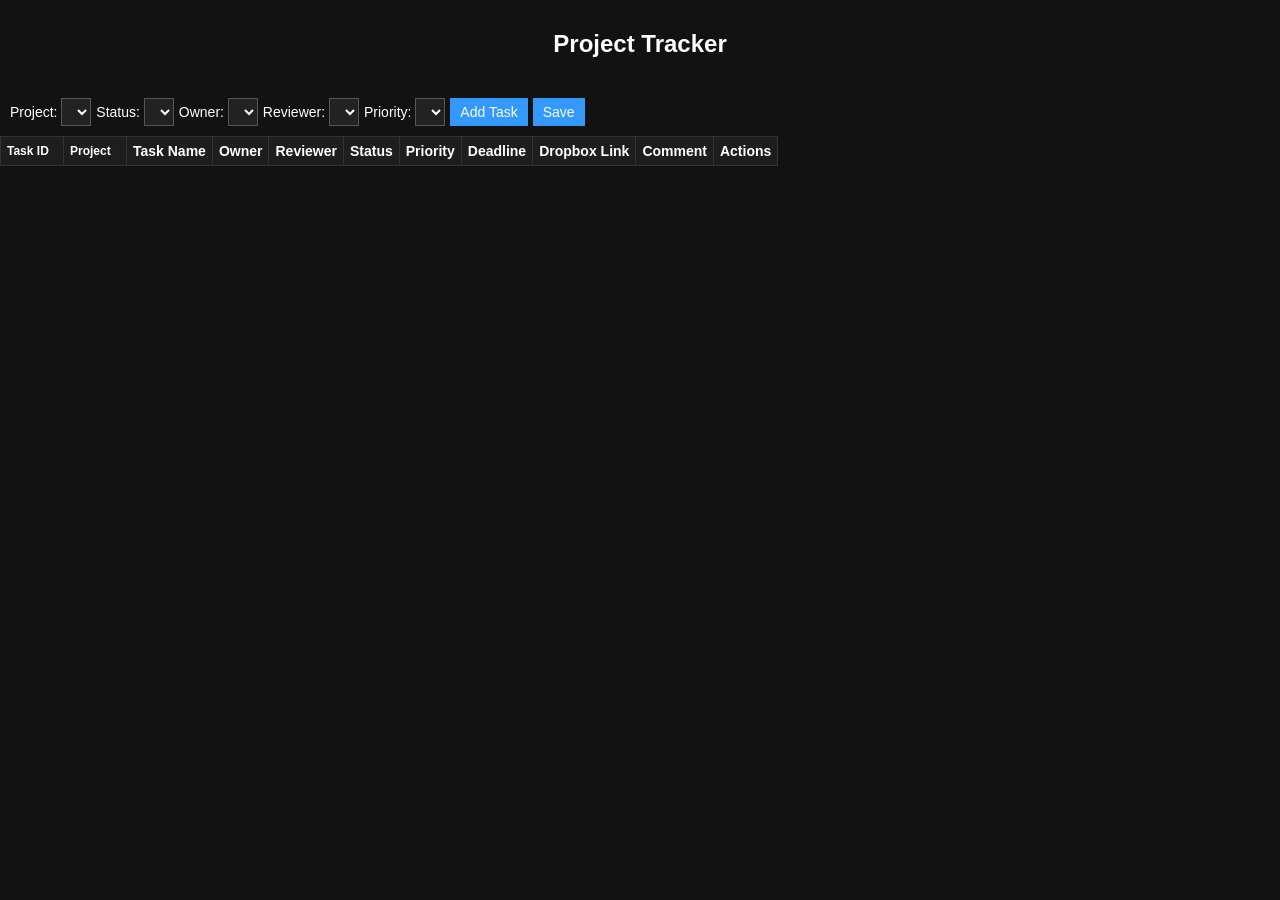
==== commit cd54e2dd: "Create project tracker HTML layout and functionality Initial creation of the project tracker HTML in" ====
--- a/index.html
+++ b/index.html
@@ -7,51 +7,15 @@
 <style>
   body {
     background-color: #121212;
-    color: #ffffff;
+    color: #fff;
     font-family: Arial, sans-serif;
     margin: 0;
     padding: 0;
   }
-  h2 {
-    text-align: center;
-    padding: 10px;
-  }
-  .controls {
-    padding: 10px;
-    display: flex;
-    flex-wrap: wrap;
-    gap: 10px;
-  }
-  .controls label {
-    display: flex;
-    flex-direction: column;
-    font-size: 14px;
-  }
-  table {
-    width: 100%;
-    border-collapse: collapse;
-    font-size: 14px;
-    min-width: 800px;
-  }
-  th, td {
-    border: 1px solid #333;
-    padding: 6px 8px;
-    text-align: left;
-  }
-  th {
-    background-color: #1e1e1e;
-    position: sticky;
-    top: 0;
-    z-index: 2;
-  }
-  tr.not-relevant {
-    color: #777;
-  }
-  a {
-    color: #3399ff;
-    text-decoration: underline;
-  }
-  select, input, textarea {
+  h2 { text-align:center; padding:10px; }
+  .controls { padding:10px; display:flex; flex-wrap:wrap; gap:5px; }
+  .controls label { font-size:14px; }
+  select, input[type="text"], textarea, input[type="date"] {
     background-color: #222;
     color: #fff;
     border: 1px solid #555;
@@ -65,34 +29,15 @@
     padding: 5px 10px;
     cursor: pointer;
     font-size: 14px;
-    margin: 2px 0;
   }
-  .btn:hover {
-    background-color: #1e88e5;
-  }
-  .modal {
-    display: none; 
-    position: fixed;
-    z-index: 10; 
-    left: 0;
-    top: 0;
-    width: 100%; 
-    height: 100%; 
-    overflow: auto;
-    background-color: rgba(0,0,0,0.9); 
-  }
-  .modal-content {
-    background-color: #1e1e1e;
-    margin: 10% auto; 
-    padding: 20px;
-    border: 1px solid #888;
-    width: 90%; 
-    color: #fff;
-  }
-  .small-column {
-    font-size: 12px;
-    width: 50px;
-  }
+  .btn:hover { background-color: #1e88e5; }
+  table { width:100%; border-collapse: collapse; font-size:14px; overflow-x:auto; display:block; }
+  th, td { border:1px solid #333; padding:6px; text-align:left; }
+  th { background-color:#1e1e1e; position:sticky; top:0; z-index:1; }
+  tr.not-relevant { color:#777; }
+  a { color:#3399ff; text-decoration:underline; }
+  .modal { display:none; position:fixed; z-index:10; left:0; top:0; width:100%; height:100%; overflow:auto; background:rgba(0,0,0,0.9); }
+  .modal-content { background:#1e1e1e; margin:10% auto; padding:20px; border:1px solid #888; width:90%; color:#fff; }
 </style>
 </head>
 <body>
@@ -100,31 +45,20 @@
 <h2>Project Tracker</h2>
 
 <div class="controls">
-  <label>Project:
-    <select id="filterProject"></select>
-  </label>
-  <label>Status:
-    <select id="filterStatus"></select>
-  </label>
-  <label>Owner:
-    <select id="filterOwner"></select>
-  </label>
-  <label>Reviewer:
-    <select id="filterReviewer"></select>
-  </label>
-  <label>Priority:
-    <select id="filterPriority"></select>
-  </label>
+  <label>Project: <select id="filterProject"></select></label>
+  <label>Status: <select id="filterStatus"></select></label>
+  <label>Owner: <select id="filterOwner"></select></label>
+  <label>Reviewer: <select id="filterReviewer"></select></label>
+  <label>Priority: <select id="filterPriority"></select></label>
   <button class="btn" onclick="addTask()">Add Task</button>
-  <button class="btn" onclick="saveAll()">Save</button>
+  <button class="btn" onclick="saveTasks()">Save</button>
 </div>
 
-<div style="overflow-x:auto;">
 <table id="tasksTable">
   <thead>
     <tr>
-      <th class="small-column">Task ID</th>
-      <th class="small-column">Project</th>
+      <th style="width:50px; font-size:12px;">Task ID</th>
+      <th style="width:50px; font-size:12px;">Project</th>
       <th>Task Name</th>
       <th>Owner</th>
       <th>Reviewer</th>
@@ -138,16 +72,12 @@
   </thead>
   <tbody></tbody>
 </table>
-</div>
 
 <div id="updateModal" class="modal">
   <div class="modal-content">
     <h3>Updates for Task: <span id="modalTaskID"></span></h3>
     <div id="updatesList" style="max-height:300px; overflow-y:auto; margin-bottom:10px;"></div>
-    <label>Author:
-      <select id="updateAuthor"></select>
-      or <input type="text" id="manualAuthor" placeholder="Your name">
-    </label><br><br>
+    <label>Author: <select id="updateAuthor"></select> or <input type="text" id="manualAuthor" placeholder="Your name"></label><br><br>
     <textarea id="updateMessage" placeholder="Enter comment..." rows="3" style="width:100%; background:#222; color:#fff;"></textarea><br><br>
     <button class="btn" onclick="addUpdate()">Add Comment</button>
     <button class="btn" onclick="closeModal()">Close</button>
@@ -158,15 +88,17 @@
 const SHEET_ID = "1GyvpnccBQF0AXroVtncqMMcyTQL70quOBq9MktIUf2s";
 const TABS = ["Projects","Tasks","People","Files","Updates","Instructions"];
 
-let tasks = [], projects = [], people = [], updates = [];
-let currentTaskID = null;
+let tasks = [];
+let projects = [];
+let people = [];
+let updates = [];
 
 async function fetchSheet(sheetName){
   const url = `https://docs.google.com/spreadsheets/d/${SHEET_ID}/gviz/tq?tqx=out:json&sheet=${sheetName}`;
   const res = await fetch(url);
   const text = await res.text();
   const json = JSON.parse(text.match(/.*google\.visualization\.Query\.setResponse\((.*)\);/s)[1]);
-  return json.table.rows.map(r=>r.c.map(c=>c ? c.v : ""));
+  return json.table.rows.map(r => r.c.map(cell => cell ? cell.v : ""));
 }
 
 async function loadData(){
@@ -175,8 +107,8 @@
   people = await fetchSheet("People");
   updates = await fetchSheet("Updates");
   populateFilters();
+  renderTasks();
   populateAuthors();
-  renderTasks();
 }
 
 function populateFilters(){
@@ -192,8 +124,7 @@
   sel.innerHTML = "<option value=''>All</option>";
   values.forEach(v=>{
     const opt = document.createElement("option");
-    opt.value=v;
-    opt.textContent=v;
+    opt.value=v; opt.textContent=v;
     sel.appendChild(opt);
   });
   sel.onchange = renderTasks;
@@ -201,56 +132,85 @@
 
 function renderTasks(){
   const tbody = document.querySelector("#tasksTable tbody");
-  tbody.innerHTML = "";
+  tbody.innerHTML="";
   tasks.forEach(t=>{
     const tr = document.createElement("tr");
     if(t[5]=="Not Relevant") tr.classList.add("not-relevant");
-    tr.innerHTML = `
-      <td class="small-column">${t[0]}</td>
-      <td class="small-column">${t[1]}</td>
+    tr.innerHTML=`
+      <td style="font-size:12px;">${t[0]}</td>
+      <td style="font-size:12px;">${t[1]}</td>
       <td contenteditable="true" onblur="editTask('${t[0]}',2,this.textContent)">${t[2]}</td>
-      <td>
-        <select onchange="editTask('${t[0]}',3,this.value)">
-          ${people.map(p=>`<option ${p[0]===t[3]?'selected':''}>${p[0]}</option>`).join("")}
-        </select>
-      </td>
-      <td>
-        <select onchange="editTask('${t[0]}',4,this.value)">
-          ${people.map(p=>`<option ${p[0]===t[4]?'selected':''}>${p[0]}</option>`).join("")}
-        </select>
-      </td>
-      <td>
-        <select onchange="editTask('${t[0]}',5,this.value)">
-          <option ${t[5]==="To Do"?"selected":""}>To Do</option>
-          <option ${t[5]==="In Progress"?"selected":""}>In Progress</option>
-          <option ${t[5]==="Done"?"selected":""}>Done</option>
-          <option ${t[5]==="Not Relevant"?"selected":""}>Not Relevant</option>
-          <option ${t[5]==="Overdue"?"selected":""}>Overdue</option>
-        </select>
-      </td>
-      <td contenteditable="true" onblur="editTask('${t[0]}',6,this.textContent)">${t[6]}</td>
-      <td><input type="date" value="${t[7]}" onchange="editTask('${t[0]}',7,this.value)"></td>
-      <td><a href="${t[8] || 'https://google.com'}" target="_blank">${t[8] || 'https://google.com'}</a></td>
-      <td contenteditable="true" onclick="openModal('${t[0]}')">${t[9]}</td>
-      <td><button class="btn" onclick="deleteTask('${t[0]}')">Delete</button></td>
+      <td>${ownerSelectHTML(t[3], t[0],3)}</td>
+      <td>${ownerSelectHTML(t[4], t[0],4)}</td>
+      <td>${statusSelectHTML(t[5], t[0])}</td>
+      <td>${prioritySelectHTML(t[6], t[0])}</td>
+      <td><input type="date" value="${t[7] || ''}" onchange="editTask('${t[0]}',7,this.value)"></td>
+      <td><a href="${t[8]||'https://google.com'}" target="_blank">${t[8]||'https://google.com'}</a></td>
+      <td contenteditable="true" onblur="editTask('${t[0]}',9,this.textContent)">${t[9]}</td>
+      <td><button class="btn" onclick="openModal('${t[0]}')">Comments</button>
+          <button class="btn" onclick="deleteTask('${t[0]}')">Delete</button></td>
     `;
     tbody.appendChild(tr);
   });
 }
 
-function editTask(taskID,colIndex,value){
+function ownerSelectHTML(val, taskID, col){
+  const options = people.map(p=>`<option value="${p[0]}" ${p[0]==val?'selected':''}>${p[0]}</option>`).join('');
+  return `<select onchange="editTask('${taskID}',${col},this.value)"><option></option>${options}</select>
+  <input type="text" placeholder="Add..." onblur="editTask('${taskID}',${col},this.value)">`;
+}
+
+function statusSelectHTML(val, taskID){
+  const statuses = ["To Do","In Progress","Overdue","Not Relevant","Done"];
+  const options = statuses.map(s=>`<option value="${s}" ${s==val?'selected':''}>${s}</option>`).join('');
+  return `<select onchange="editTask('${taskID}',5,this.value)">${options}</select>`;
+}
+
+function prioritySelectHTML(val, taskID){
+  const priorities = ["High","Medium","Low"];
+  const options = priorities.map(s=>`<option value="${s}" ${s==val?'selected':''}>${s}</option>`).join('');
+  return `<select onchange="editTask('${taskID}',6,this.value)">${options}</select>`;
+}
+
+function editTask(taskID, colIndex, value){
   const task = tasks.find(t=>t[0]==taskID);
-  task[colIndex] = value;
+  task[colIndex]=value;
   logUpdate(taskID, `Edited column ${colIndex}: ${value}`);
-  renderTasks();
-}
-
-function addTask(){
-  const newID = `TASK-${String(tasks.length+1).padStart(3,'0')}`;
-  const newTask = [newID,"","New Task","Vika","Natasha","To Do","High","2026-03-20","https://google.com",""];
-  tasks.push(newTask);
-  logUpdate(newID,"Task added");
-  renderTasks();
+}
+
+let currentTaskID=null;
+function openModal(taskID){
+  currentTaskID=taskID;
+  document.getElementById("modalTaskID").textContent=taskID;
+  const list = document.getElementById("updatesList");
+  list.innerHTML="";
+  updates.filter(u=>u[0]==taskID).forEach(u=>{
+    const div=document.createElement("div");
+    div.textContent=`[${u[3]}] ${u[1]}: ${u[2]}`;
+    list.appendChild(div);
+  });
+  document.getElementById("updateModal").style.display="block";
+}
+function closeModal(){ document.getElementById("updateModal").style.display="none"; }
+
+function populateAuthors(){
+  const sel = document.getElementById("updateAuthor");
+  sel.innerHTML="";
+  people.forEach(p=>{
+    const opt=document.createElement("option");
+    opt.value=p[0]; opt.textContent=p[0]; sel.appendChild(opt);
+  });
+}
+
+function addUpdate(){
+  const author = document.getElementById("manualAuthor").value || document.getElementById("updateAuthor").value;
+  const msg = document.getElementById("updateMessage").value;
+  if(!author || !msg) return alert("Enter author and message");
+  const now = new Date().toISOString();
+  updates.push([currentTaskID,author,msg,now]);
+  logUpdate(currentTaskID,msg,author);
+  document.getElementById("updateMessage").value="";
+  openModal(currentTaskID);
 }
 
 function deleteTask(taskID){
@@ -260,49 +220,20 @@
   renderTasks();
 }
 
-function populateAuthors(){
-  const sel = document.getElementById("updateAuthor");
-  sel.innerHTML = "";
-  people.forEach(p=>{
-    const opt = document.createElement("option");
-    opt.value = p[0];
-    opt.textContent = p[0];
-    sel.appendChild(opt);
-  });
-}
-
-function openModal(taskID){
-  currentTaskID = taskID;
-  document.getElementById("modalTaskID").textContent = taskID;
-  const list = document.getElementById("updatesList");
-  list.innerHTML = "";
-  updates.filter(u=>u[0]==taskID).forEach(u=>{
-    const div = document.createElement("div");
-    div.textContent = `[${u[3]}] ${u[1]}: ${u[2]}`;
-    list.appendChild(div);
-  });
-  document.getElementById("updateModal").style.display = "block";
-}
-function closeModal(){ document.getElementById("updateModal").style.display = "none"; }
-
-function addUpdate(){
-  const author = document.getElementById("manualAuthor").value || document.getElementById("updateAuthor").value;
-  const msg = document.getElementById("updateMessage").value;
-  if(!author || !msg) return alert("Enter author and message");
-  const now = new Date().toISOString();
-  updates.push([currentTaskID, author, msg, now]);
-  logUpdate(currentTaskID, msg, author);
-  document.getElementById("updateMessage").value = "";
-  openModal(currentTaskID);
-}
-
 function logUpdate(taskID,message,author="System"){
   const now = new Date().toISOString();
-  updates.push([taskID, author, message, now]);
-}
-
-function saveAll(){
-  alert("Сохранение в Google Sheets реализуется отдельно через API или скрипт Apps Script");
+  updates.push([taskID,author,message,now]);
+}
+
+function addTask(){
+  const newID = `TASK-${tasks.length+1}`.padStart(8,'0');
+  tasks.push([newID,'','', '', '', 'To Do','Medium','','https://google.com','']);
+  logUpdate(newID,"Task added");
+  renderTasks();
+}
+
+function saveTasks(){
+  alert("Saving to Google Sheets is not implemented yet. Here можно вызвать API для сохранения.");
 }
 
 loadData();
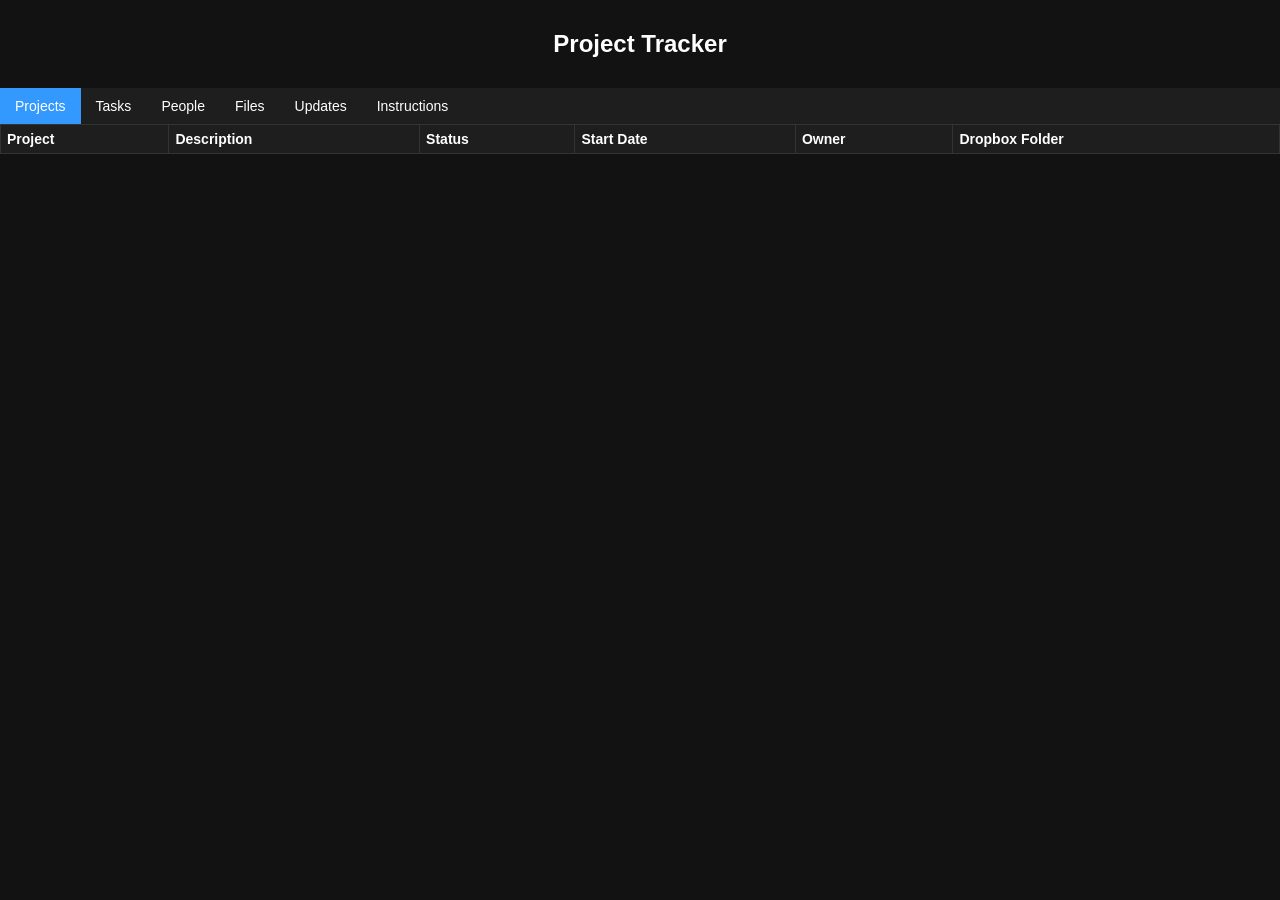
==== commit da0240e5: "Create index.html" ====
--- a/index.html
+++ b/index.html
@@ -5,73 +5,89 @@
 <meta name="viewport" content="width=device-width, initial-scale=1.0">
 <title>Project Tracker</title>
 <style>
-  body {
-    background-color: #121212;
-    color: #fff;
-    font-family: Arial, sans-serif;
-    margin: 0;
-    padding: 0;
-  }
+  body { background-color: #121212; color: #fff; font-family: Arial, sans-serif; margin:0; padding:0; }
   h2 { text-align:center; padding:10px; }
-  .controls { padding:10px; display:flex; flex-wrap:wrap; gap:5px; }
-  .controls label { font-size:14px; }
-  select, input[type="text"], textarea, input[type="date"] {
-    background-color: #222;
-    color: #fff;
-    border: 1px solid #555;
-    padding: 4px;
-    font-size: 14px;
-  }
-  .btn {
-    background-color: #3399ff;
-    color: #fff;
-    border: none;
-    padding: 5px 10px;
-    cursor: pointer;
-    font-size: 14px;
-  }
-  .btn:hover { background-color: #1e88e5; }
-  table { width:100%; border-collapse: collapse; font-size:14px; overflow-x:auto; display:block; }
+  .tab { display:none; }
+  .tab.active { display:block; }
+  .tabs { display:flex; overflow-x:auto; background:#1e1e1e; }
+  .tabs button { background:#1e1e1e; color:#fff; border:none; padding:10px 15px; cursor:pointer; font-size:14px; flex:0 0 auto; }
+  .tabs button.active { background:#3399ff; }
+  table { width:100%; border-collapse: collapse; font-size:14px; }
   th, td { border:1px solid #333; padding:6px; text-align:left; }
-  th { background-color:#1e1e1e; position:sticky; top:0; z-index:1; }
+  th { background:#1e1e1e; position:sticky; top:0; z-index:1; }
   tr.not-relevant { color:#777; }
   a { color:#3399ff; text-decoration:underline; }
+  select, input, textarea { background:#222; color:#fff; border:1px solid #555; padding:4px; font-size:14px; }
+  .btn { background:#3399ff; color:#fff; border:none; padding:5px 10px; cursor:pointer; font-size:14px; margin:2px; }
+  .btn:hover { background:#1e88e5; }
   .modal { display:none; position:fixed; z-index:10; left:0; top:0; width:100%; height:100%; overflow:auto; background:rgba(0,0,0,0.9); }
   .modal-content { background:#1e1e1e; margin:10% auto; padding:20px; border:1px solid #888; width:90%; color:#fff; }
+  @media (max-width:600px){ table, th, td { font-size:12px; } th, td { padding:4px; } }
 </style>
 </head>
 <body>
 
 <h2>Project Tracker</h2>
 
-<div class="controls">
-  <label>Project: <select id="filterProject"></select></label>
-  <label>Status: <select id="filterStatus"></select></label>
-  <label>Owner: <select id="filterOwner"></select></label>
-  <label>Reviewer: <select id="filterReviewer"></select></label>
-  <label>Priority: <select id="filterPriority"></select></label>
-  <button class="btn" onclick="addTask()">Add Task</button>
-  <button class="btn" onclick="saveTasks()">Save</button>
-</div>
-
-<table id="tasksTable">
-  <thead>
-    <tr>
-      <th style="width:50px; font-size:12px;">Task ID</th>
-      <th style="width:50px; font-size:12px;">Project</th>
-      <th>Task Name</th>
-      <th>Owner</th>
-      <th>Reviewer</th>
-      <th>Status</th>
-      <th>Priority</th>
-      <th>Deadline</th>
-      <th>Dropbox Link</th>
-      <th>Comment</th>
-      <th>Actions</th>
-    </tr>
-  </thead>
-  <tbody></tbody>
-</table>
+<div class="tabs">
+  <button class="tablink active" data-tab="Projects">Projects</button>
+  <button class="tablink" data-tab="Tasks">Tasks</button>
+  <button class="tablink" data-tab="People">People</button>
+  <button class="tablink" data-tab="Files">Files</button>
+  <button class="tablink" data-tab="Updates">Updates</button>
+  <button class="tablink" data-tab="Instructions">Instructions</button>
+</div>
+
+<div id="Projects" class="tab active">
+  <table id="projectsTable">
+    <thead>
+      <tr>
+        <th>Project</th>
+        <th>Description</th>
+        <th>Status</th>
+        <th>Start Date</th>
+        <th>Owner</th>
+        <th>Dropbox Folder</th>
+      </tr>
+    </thead>
+    <tbody></tbody>
+  </table>
+</div>
+
+<div id="Tasks" class="tab">
+  <div style="padding:10px; display:flex; flex-wrap:wrap; gap:10px;">
+    <label>Project: <select id="filterProject"></select></label>
+    <label>Status: <select id="filterStatus"></select></label>
+    <label>Owner: <select id="filterOwner"></select></label>
+    <label>Reviewer: <select id="filterReviewer"></select></label>
+    <label>Priority: <select id="filterPriority"></select></label>
+    <button class="btn" onclick="addTask()">Add Task</button>
+    <button class="btn" onclick="saveChanges()">Save</button>
+  </div>
+  <table id="tasksTable">
+    <thead>
+      <tr>
+        <th style="width:50px; font-size:12px;">Task ID</th>
+        <th style="width:50px; font-size:12px;">Project</th>
+        <th>Task Name</th>
+        <th>Owner</th>
+        <th>Reviewer</th>
+        <th>Status</th>
+        <th>Priority</th>
+        <th>Deadline</th>
+        <th>Dropbox Link</th>
+        <th>Comment</th>
+        <th>Actions</th>
+      </tr>
+    </thead>
+    <tbody></tbody>
+  </table>
+</div>
+
+<div id="People" class="tab"><table id="peopleTable"><thead><tr><th>Name</th><th>Role</th><th>Telegram</th><th>Email</th><th>Responsibility</th></tr></thead><tbody></tbody></table></div>
+<div id="Files" class="tab"><table id="filesTable"><thead><tr><th>Project</th><th>File Name</th><th>File Type</th><th>Dropbox Link</th><th>Related Task ID</th></tr></thead><tbody></tbody></table></div>
+<div id="Updates" class="tab"><table id="updatesTable"><thead><tr><th>Task ID</th><th>Author</th><th>Message</th><th>Timestamp</th></tr></thead><tbody></tbody></table></div>
+<div id="Instructions" class="tab"><pre id="instructionsText" style="padding:10px;"></pre></div>
 
 <div id="updateModal" class="modal">
   <div class="modal-content">
@@ -87,102 +103,99 @@
 <script>
 const SHEET_ID = "1GyvpnccBQF0AXroVtncqMMcyTQL70quOBq9MktIUf2s";
 const TABS = ["Projects","Tasks","People","Files","Updates","Instructions"];
-
-let tasks = [];
-let projects = [];
-let people = [];
-let updates = [];
+let tasks=[],projects=[],people=[],updates=[];
+
+document.querySelectorAll(".tablink").forEach(b=>b.onclick=()=>{
+  document.querySelectorAll(".tab").forEach(t=>t.classList.remove("active"));
+  document.querySelectorAll(".tablink").forEach(tb=>tb.classList.remove("active"));
+  document.getElementById(b.dataset.tab).classList.add("active");
+  b.classList.add("active");
+});
 
 async function fetchSheet(sheetName){
-  const url = `https://docs.google.com/spreadsheets/d/${SHEET_ID}/gviz/tq?tqx=out:json&sheet=${sheetName}`;
-  const res = await fetch(url);
-  const text = await res.text();
-  const json = JSON.parse(text.match(/.*google\.visualization\.Query\.setResponse\((.*)\);/s)[1]);
-  return json.table.rows.map(r => r.c.map(cell => cell ? cell.v : ""));
+  const url=`https://docs.google.com/spreadsheets/d/${SHEET_ID}/gviz/tq?tqx=out:json&sheet=${sheetName}`;
+  const res=await fetch(url);
+  const text=await res.text();
+  const json=JSON.parse(text.match(/.*google\.visualization\.Query\.setResponse\((.*)\);/s)[1]);
+  return json.table.rows.map(r=>r.c.map(cell=>cell?cell.v:""));
 }
 
 async function loadData(){
-  tasks = await fetchSheet("Tasks");
-  projects = await fetchSheet("Projects");
-  people = await fetchSheet("People");
-  updates = await fetchSheet("Updates");
+  projects=await fetchSheet("Projects");
+  tasks=await fetchSheet("Tasks");
+  people=await fetchSheet("People");
+  updates=await fetchSheet("Updates");
   populateFilters();
   renderTasks();
   populateAuthors();
 }
 
+function fillSelect(id, values){
+  const sel=document.getElementById(id);
+  sel.innerHTML="<option value=''>All</option>";
+  values.forEach(v=>{const opt=document.createElement("option"); opt.value=v; opt.textContent=v; sel.appendChild(opt);});
+}
+
 function populateFilters(){
-  fillSelect("filterProject", new Set(tasks.map(t=>t[1])));
-  fillSelect("filterStatus", new Set(tasks.map(t=>t[5])));
-  fillSelect("filterOwner", new Set(tasks.map(t=>t[3])));
-  fillSelect("filterReviewer", new Set(tasks.map(t=>t[4])));
-  fillSelect("filterPriority", new Set(tasks.map(t=>t[6])));
-}
-
-function fillSelect(id, values){
-  const sel = document.getElementById(id);
-  sel.innerHTML = "<option value=''>All</option>";
-  values.forEach(v=>{
-    const opt = document.createElement("option");
-    opt.value=v; opt.textContent=v;
-    sel.appendChild(opt);
-  });
-  sel.onchange = renderTasks;
+  fillSelect("filterProject",[...new Set(tasks.map(t=>t[1]))]);
+  fillSelect("filterStatus",[...new Set(tasks.map(t=>t[5]))]);
+  fillSelect("filterOwner",[...new Set(tasks.map(t=>t[3]))]);
+  fillSelect("filterReviewer",[...new Set(tasks.map(t=>t[4]))]);
+  fillSelect("filterPriority",[...new Set(tasks.map(t=>t[6]))]);
 }
 
 function renderTasks(){
-  const tbody = document.querySelector("#tasksTable tbody");
+  const tbody=document.querySelector("#tasksTable tbody");
   tbody.innerHTML="";
   tasks.forEach(t=>{
-    const tr = document.createElement("tr");
+    const tr=document.createElement("tr");
     if(t[5]=="Not Relevant") tr.classList.add("not-relevant");
     tr.innerHTML=`
       <td style="font-size:12px;">${t[0]}</td>
       <td style="font-size:12px;">${t[1]}</td>
       <td contenteditable="true" onblur="editTask('${t[0]}',2,this.textContent)">${t[2]}</td>
-      <td>${ownerSelectHTML(t[3], t[0],3)}</td>
-      <td>${ownerSelectHTML(t[4], t[0],4)}</td>
-      <td>${statusSelectHTML(t[5], t[0])}</td>
-      <td>${prioritySelectHTML(t[6], t[0])}</td>
-      <td><input type="date" value="${t[7] || ''}" onchange="editTask('${t[0]}',7,this.value)"></td>
+      <td><select onchange="editTask('${t[0]}',3,this.value)">${people.map(p=>`<option ${p[0]==t[3]?'selected':''}>${p[0]}</option>`).join("")}</select></td>
+      <td><select onchange="editTask('${t[0]}',4,this.value)">${people.map(p=>`<option ${p[0]==t[4]?'selected':''}>${p[0]}</option>`).join("")}</select></td>
+      <td><select onchange="editTask('${t[0]}',5,this.value)">
+        <option ${t[5]=="To Do"?'selected':''}>To Do</option>
+        <option ${t[5]=="In Progress"?'selected':''}>In Progress</option>
+        <option ${t[5]=="Done"?'selected':''}>Done</option>
+        <option ${t[5]=="Not Relevant"?'selected':''}>Not Relevant</option>
+        <option ${t[5]=="Overdue"?'selected':''}>Overdue</option>
+      </select></td>
+      <td><select onchange="editTask('${t[0]}',6,this.value)">
+        <option ${t[6]=="High"?'selected':''}>High</option>
+        <option ${t[6]=="Medium"?'selected':''}>Medium</option>
+        <option ${t[6]=="Low"?'selected':''}>Low</option>
+      </select></td>
+      <td><input type="date" value="${t[7]||''}" onchange="editTask('${t[0]}',7,this.value)"></td>
       <td><a href="${t[8]||'https://google.com'}" target="_blank">${t[8]||'https://google.com'}</a></td>
       <td contenteditable="true" onblur="editTask('${t[0]}',9,this.textContent)">${t[9]}</td>
-      <td><button class="btn" onclick="openModal('${t[0]}')">Comments</button>
+      <td><button class="btn" onclick="openModal('${t[0]}')">Comment</button>
           <button class="btn" onclick="deleteTask('${t[0]}')">Delete</button></td>
     `;
     tbody.appendChild(tr);
   });
 }
 
-function ownerSelectHTML(val, taskID, col){
-  const options = people.map(p=>`<option value="${p[0]}" ${p[0]==val?'selected':''}>${p[0]}</option>`).join('');
-  return `<select onchange="editTask('${taskID}',${col},this.value)"><option></option>${options}</select>
-  <input type="text" placeholder="Add..." onblur="editTask('${taskID}',${col},this.value)">`;
-}
-
-function statusSelectHTML(val, taskID){
-  const statuses = ["To Do","In Progress","Overdue","Not Relevant","Done"];
-  const options = statuses.map(s=>`<option value="${s}" ${s==val?'selected':''}>${s}</option>`).join('');
-  return `<select onchange="editTask('${taskID}',5,this.value)">${options}</select>`;
-}
-
-function prioritySelectHTML(val, taskID){
-  const priorities = ["High","Medium","Low"];
-  const options = priorities.map(s=>`<option value="${s}" ${s==val?'selected':''}>${s}</option>`).join('');
-  return `<select onchange="editTask('${taskID}',6,this.value)">${options}</select>`;
-}
-
-function editTask(taskID, colIndex, value){
-  const task = tasks.find(t=>t[0]==taskID);
-  task[colIndex]=value;
-  logUpdate(taskID, `Edited column ${colIndex}: ${value}`);
+function editTask(taskID,col,value){
+  const task=tasks.find(t=>t[0]==taskID);
+  task[col]=value;
+  logUpdate(taskID,`Edited column ${col}: ${value}`);
+}
+
+function addTask(){
+  const newID='TASK-'+String(tasks.length+1).padStart(3,'0');
+  tasks.push([newID,'','', '', '', 'To Do','Medium','','https://google.com','']);
+  renderTasks();
+  logUpdate(newID,"Task added");
 }
 
 let currentTaskID=null;
 function openModal(taskID){
   currentTaskID=taskID;
   document.getElementById("modalTaskID").textContent=taskID;
-  const list = document.getElementById("updatesList");
+  const list=document.getElementById("updatesList");
   list.innerHTML="";
   updates.filter(u=>u[0]==taskID).forEach(u=>{
     const div=document.createElement("div");
@@ -191,22 +204,19 @@
   });
   document.getElementById("updateModal").style.display="block";
 }
-function closeModal(){ document.getElementById("updateModal").style.display="none"; }
+function closeModal(){document.getElementById("updateModal").style.display="none";}
 
 function populateAuthors(){
-  const sel = document.getElementById("updateAuthor");
+  const sel=document.getElementById("updateAuthor");
   sel.innerHTML="";
-  people.forEach(p=>{
-    const opt=document.createElement("option");
-    opt.value=p[0]; opt.textContent=p[0]; sel.appendChild(opt);
-  });
+  people.forEach(p=>{const opt=document.createElement("option"); opt.value=p[0]; opt.textContent=p[0]; sel.appendChild(opt);});
 }
 
 function addUpdate(){
-  const author = document.getElementById("manualAuthor").value || document.getElementById("updateAuthor").value;
-  const msg = document.getElementById("updateMessage").value;
-  if(!author || !msg) return alert("Enter author and message");
-  const now = new Date().toISOString();
+  const author=document.getElementById("manualAuthor").value||document.getElementById("updateAuthor").value;
+  const msg=document.getElementById("updateMessage").value;
+  if(!author||!msg)return alert("Enter author and message");
+  const now=new Date().toISOString();
   updates.push([currentTaskID,author,msg,now]);
   logUpdate(currentTaskID,msg,author);
   document.getElementById("updateMessage").value="";
@@ -215,29 +225,24 @@
 
 function deleteTask(taskID){
   if(!confirm("Are you sure you want to delete this task?")) return;
-  tasks = tasks.filter(t=>t[0]!=taskID);
+  tasks=tasks.filter(t=>t[0]!=taskID);
   logUpdate(taskID,"Task deleted");
   renderTasks();
 }
 
 function logUpdate(taskID,message,author="System"){
-  const now = new Date().toISOString();
+  const now=new Date().toISOString();
   updates.push([taskID,author,message,now]);
 }
 
-function addTask(){
-  const newID = `TASK-${tasks.length+1}`.padStart(8,'0');
-  tasks.push([newID,'','', '', '', 'To Do','Medium','','https://google.com','']);
-  logUpdate(newID,"Task added");
-  renderTasks();
-}
-
-function saveTasks(){
-  alert("Saving to Google Sheets is not implemented yet. Here можно вызвать API для сохранения.");
+document.querySelectorAll("#filterProject, #filterStatus, #filterOwner, #filterReviewer, #filterPriority")
+.forEach(s=>s.onchange=renderTasks);
+
+function saveChanges(){
+  alert("Save function placeholder – connect to Google Sheets API");
 }
 
 loadData();
 </script>
-
 </body>
 </html>
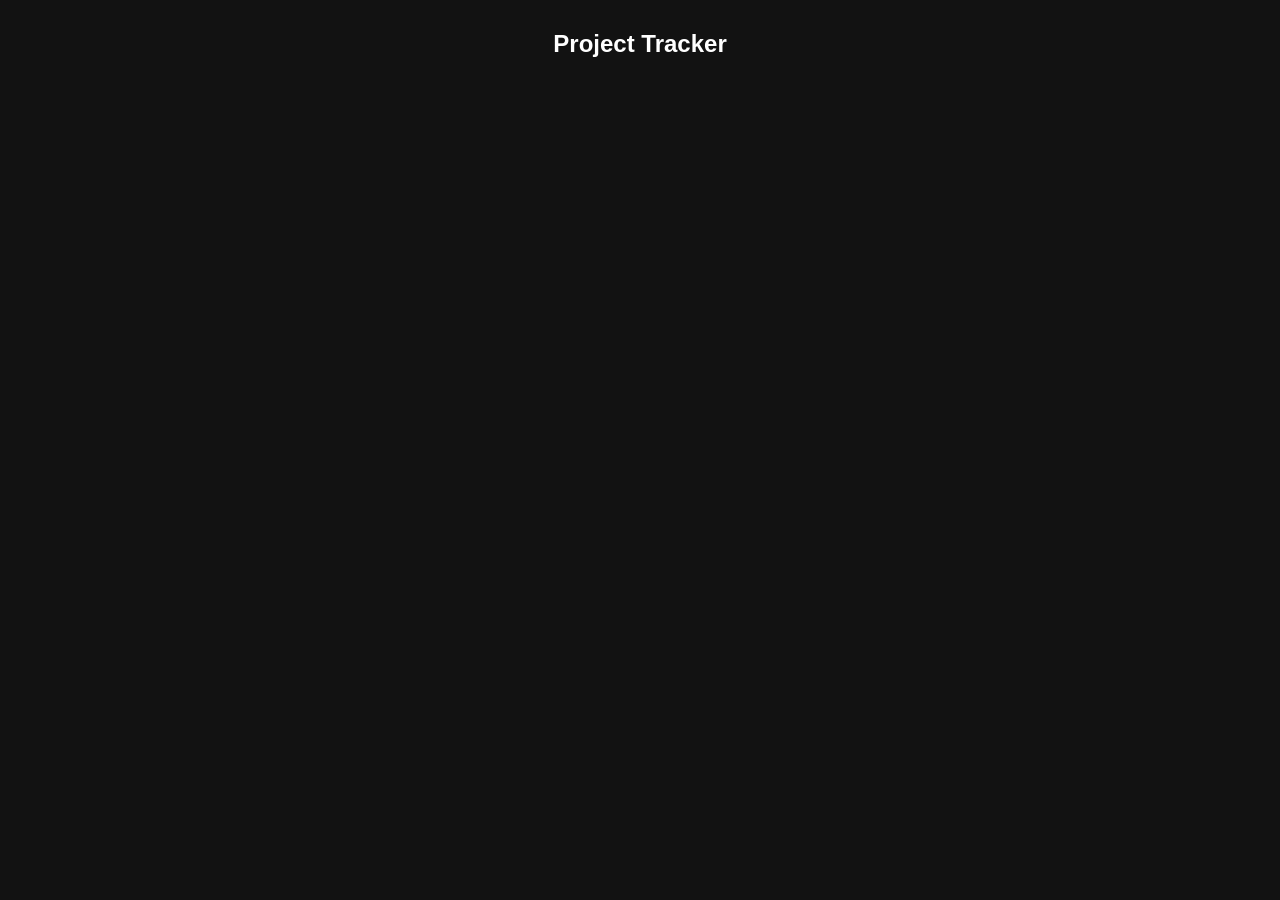
==== commit 3d9a3bd8: "Create index.html" ====
--- a/index.html
+++ b/index.html
@@ -5,96 +5,60 @@
 <meta name="viewport" content="width=device-width, initial-scale=1.0">
 <title>Project Tracker</title>
 <style>
-  body { background-color: #121212; color: #fff; font-family: Arial, sans-serif; margin:0; padding:0; }
+  body { background-color: #121212; color: #fff; font-family: Arial,sans-serif; margin:0; padding:0; }
   h2 { text-align:center; padding:10px; }
-  .tab { display:none; }
-  .tab.active { display:block; }
-  .tabs { display:flex; overflow-x:auto; background:#1e1e1e; }
-  .tabs button { background:#1e1e1e; color:#fff; border:none; padding:10px 15px; cursor:pointer; font-size:14px; flex:0 0 auto; }
-  .tabs button.active { background:#3399ff; }
-  table { width:100%; border-collapse: collapse; font-size:14px; }
-  th, td { border:1px solid #333; padding:6px; text-align:left; }
-  th { background:#1e1e1e; position:sticky; top:0; z-index:1; }
+  table { width:100%; border-collapse:collapse; font-size:14px; table-layout: fixed; }
+  th, td { border:1px solid #333; padding:6px; text-align:left; word-wrap: break-word; }
+  th { background-color:#1e1e1e; position:sticky; top:0; z-index:2; }
   tr.not-relevant { color:#777; }
   a { color:#3399ff; text-decoration:underline; }
-  select, input, textarea { background:#222; color:#fff; border:1px solid #555; padding:4px; font-size:14px; }
-  .btn { background:#3399ff; color:#fff; border:none; padding:5px 10px; cursor:pointer; font-size:14px; margin:2px; }
-  .btn:hover { background:#1e88e5; }
-  .modal { display:none; position:fixed; z-index:10; left:0; top:0; width:100%; height:100%; overflow:auto; background:rgba(0,0,0,0.9); }
-  .modal-content { background:#1e1e1e; margin:10% auto; padding:20px; border:1px solid #888; width:90%; color:#fff; }
-  @media (max-width:600px){ table, th, td { font-size:12px; } th, td { padding:4px; } }
+  select, input, textarea { background-color:#222; color:#fff; border:1px solid #555; padding:4px; font-size:14px; width:100%; box-sizing:border-box; }
+  .btn { background-color:#3399ff; color:#fff; border:none; padding:5px 8px; cursor:pointer; font-size:14px; margin:2px; }
+  .btn:hover { background-color:#1e88e5; }
+  .modal { display:none; position:fixed; z-index:10; left:0; top:0; width:100%; height:100%; overflow:auto; background-color:rgba(0,0,0,0.9); }
+  .modal-content { background-color:#1e1e1e; margin:10% auto; padding:20px; border:1px solid #888; width:90%; color:#fff; max-height:80%; overflow-y:auto; }
+  .tab { display:none; }
+  .tab-buttons { display:flex; overflow-x:auto; background:#1e1e1e; }
+  .tab-buttons button { flex:1; padding:10px; cursor:pointer; background:#1e1e1e; color:#fff; border:none; border-bottom:2px solid transparent; }
+  .tab-buttons button.active { border-bottom:2px solid #3399ff; }
+  @media (max-width:600px) { th, td { font-size:12px; } }
 </style>
 </head>
 <body>
 
 <h2>Project Tracker</h2>
 
-<div class="tabs">
-  <button class="tablink active" data-tab="Projects">Projects</button>
-  <button class="tablink" data-tab="Tasks">Tasks</button>
-  <button class="tablink" data-tab="People">People</button>
-  <button class="tablink" data-tab="Files">Files</button>
-  <button class="tablink" data-tab="Updates">Updates</button>
-  <button class="tablink" data-tab="Instructions">Instructions</button>
+<div class="tab-buttons" id="tabButtons"></div>
+
+<div id="Projects" class="tab">
+  <table id="projectsTable"><thead></thead><tbody></tbody></table>
 </div>
-
-<div id="Projects" class="tab active">
-  <table id="projectsTable">
-    <thead>
-      <tr>
-        <th>Project</th>
-        <th>Description</th>
-        <th>Status</th>
-        <th>Start Date</th>
-        <th>Owner</th>
-        <th>Dropbox Folder</th>
-      </tr>
-    </thead>
-    <tbody></tbody>
-  </table>
-</div>
-
 <div id="Tasks" class="tab">
-  <div style="padding:10px; display:flex; flex-wrap:wrap; gap:10px;">
-    <label>Project: <select id="filterProject"></select></label>
-    <label>Status: <select id="filterStatus"></select></label>
-    <label>Owner: <select id="filterOwner"></select></label>
-    <label>Reviewer: <select id="filterReviewer"></select></label>
-    <label>Priority: <select id="filterPriority"></select></label>
+  <div style="display:flex; flex-wrap:wrap; gap:5px; padding:5px;">
+    <select id="filterProject"></select>
+    <select id="filterStatus"></select>
+    <select id="filterOwner"></select>
+    <select id="filterReviewer"></select>
+    <select id="filterPriority"></select>
     <button class="btn" onclick="addTask()">Add Task</button>
     <button class="btn" onclick="saveChanges()">Save</button>
   </div>
-  <table id="tasksTable">
-    <thead>
-      <tr>
-        <th style="width:50px; font-size:12px;">Task ID</th>
-        <th style="width:50px; font-size:12px;">Project</th>
-        <th>Task Name</th>
-        <th>Owner</th>
-        <th>Reviewer</th>
-        <th>Status</th>
-        <th>Priority</th>
-        <th>Deadline</th>
-        <th>Dropbox Link</th>
-        <th>Comment</th>
-        <th>Actions</th>
-      </tr>
-    </thead>
-    <tbody></tbody>
-  </table>
+  <table id="tasksTable"><thead></thead><tbody></tbody></table>
 </div>
-
-<div id="People" class="tab"><table id="peopleTable"><thead><tr><th>Name</th><th>Role</th><th>Telegram</th><th>Email</th><th>Responsibility</th></tr></thead><tbody></tbody></table></div>
-<div id="Files" class="tab"><table id="filesTable"><thead><tr><th>Project</th><th>File Name</th><th>File Type</th><th>Dropbox Link</th><th>Related Task ID</th></tr></thead><tbody></tbody></table></div>
-<div id="Updates" class="tab"><table id="updatesTable"><thead><tr><th>Task ID</th><th>Author</th><th>Message</th><th>Timestamp</th></tr></thead><tbody></tbody></table></div>
-<div id="Instructions" class="tab"><pre id="instructionsText" style="padding:10px;"></pre></div>
+<div id="People" class="tab"><table id="peopleTable"><thead></thead><tbody></tbody></table></div>
+<div id="Files" class="tab"><table id="filesTable"><thead></thead><tbody></tbody></table></div>
+<div id="Updates" class="tab"><table id="updatesTable"><thead></thead><tbody></tbody></table></div>
+<div id="Instructions" class="tab"><table id="instructionsTable"><thead></thead><tbody></tbody></table></div>
 
 <div id="updateModal" class="modal">
   <div class="modal-content">
     <h3>Updates for Task: <span id="modalTaskID"></span></h3>
     <div id="updatesList" style="max-height:300px; overflow-y:auto; margin-bottom:10px;"></div>
-    <label>Author: <select id="updateAuthor"></select> or <input type="text" id="manualAuthor" placeholder="Your name"></label><br><br>
-    <textarea id="updateMessage" placeholder="Enter comment..." rows="3" style="width:100%; background:#222; color:#fff;"></textarea><br><br>
+    <label>Author: 
+      <select id="updateAuthor"></select>
+      or <input type="text" id="manualAuthor" placeholder="Your name">
+    </label><br><br>
+    <textarea id="updateMessage" placeholder="Enter comment..." rows="3" style="width:100%;"></textarea><br><br>
     <button class="btn" onclick="addUpdate()">Add Comment</button>
     <button class="btn" onclick="closeModal()">Close</button>
   </div>
@@ -103,95 +67,151 @@
 <script>
 const SHEET_ID = "1GyvpnccBQF0AXroVtncqMMcyTQL70quOBq9MktIUf2s";
 const TABS = ["Projects","Tasks","People","Files","Updates","Instructions"];
-let tasks=[],projects=[],people=[],updates=[];
-
-document.querySelectorAll(".tablink").forEach(b=>b.onclick=()=>{
-  document.querySelectorAll(".tab").forEach(t=>t.classList.remove("active"));
-  document.querySelectorAll(".tablink").forEach(tb=>tb.classList.remove("active"));
-  document.getElementById(b.dataset.tab).classList.add("active");
-  b.classList.add("active");
-});
-
-async function fetchSheet(sheetName){
-  const url=`https://docs.google.com/spreadsheets/d/${SHEET_ID}/gviz/tq?tqx=out:json&sheet=${sheetName}`;
-  const res=await fetch(url);
-  const text=await res.text();
-  const json=JSON.parse(text.match(/.*google\.visualization\.Query\.setResponse\((.*)\);/s)[1]);
-  return json.table.rows.map(r=>r.c.map(cell=>cell?cell.v:""));
+
+let projects=[], tasks=[], people=[], files=[], updates=[], instructions=[];
+
+let currentTaskID = null;
+
+async function fetchSheet(name){
+  const url = `https://docs.google.com/spreadsheets/d/${SHEET_ID}/gviz/tq?tqx=out:json&sheet=${name}`;
+  const res = await fetch(url);
+  const text = await res.text();
+  const json = JSON.parse(text.match(/.*google\.visualization\.Query\.setResponse\((.*)\);/s)[1]);
+  return json.table.rows.map(r=>r.c.map(c=>c?c.v:""));
 }
 
 async function loadData(){
-  projects=await fetchSheet("Projects");
-  tasks=await fetchSheet("Tasks");
-  people=await fetchSheet("People");
-  updates=await fetchSheet("Updates");
+  projects = await fetchSheet("Projects");
+  tasks = await fetchSheet("Tasks");
+  people = await fetchSheet("People");
+  files = await fetchSheet("Files");
+  updates = await fetchSheet("Updates");
+  instructions = await fetchSheet("Instructions");
+  renderTabs();
+  renderAllTables();
   populateFilters();
-  renderTasks();
   populateAuthors();
 }
 
+function renderTabs(){
+  const btns = document.getElementById("tabButtons");
+  btns.innerHTML = "";
+  TABS.forEach((tab,i)=>{
+    const b = document.createElement("button");
+    b.textContent = tab;
+    b.onclick = ()=>showTab(tab);
+    if(i===0) b.classList.add("active");
+    btns.appendChild(b);
+  });
+  showTab(TABS[0]);
+}
+
+function showTab(tabName){
+  document.querySelectorAll(".tab").forEach(t=>t.style.display="none");
+  document.getElementById(tabName).style.display="block";
+  document.querySelectorAll(".tab-buttons button").forEach(b=>b.classList.remove("active"));
+  Array.from(document.querySelectorAll(".tab-buttons button")).find(b=>b.textContent===tabName).classList.add("active");
+}
+
+function renderTable(tableID,data){
+  const table = document.getElementById(tableID);
+  table.innerHTML = "";
+  if(data.length===0) return;
+  const thead = document.createElement("thead");
+  const headRow = document.createElement("tr");
+  data[0].forEach((_,i)=>headRow.innerHTML+=`<th>${i}</th>`);
+  thead.appendChild(headRow);
+  table.appendChild(thead);
+  const tbody = document.createElement("tbody");
+  data.forEach(r=>{
+    const tr = document.createElement("tr");
+    r.forEach(c=>{
+      const td = document.createElement("td");
+      td.textContent = c;
+      tr.appendChild(td);
+    });
+    tbody.appendChild(tr);
+  });
+  table.appendChild(tbody);
+}
+
+function renderAllTables(){
+  renderTasks();
+  renderTable("projectsTable",projects);
+  renderTable("peopleTable",people);
+  renderTable("filesTable",files);
+  renderTable("updatesTable",updates);
+  renderTable("instructionsTable",instructions);
+}
+
+function populateFilters(){
+  fillSelect("filterProject", new Set(tasks.map(t=>t[1])));
+  fillSelect("filterStatus", new Set(tasks.map(t=>t[5])));
+  fillSelect("filterOwner", new Set(tasks.map(t=>t[3])));
+  fillSelect("filterReviewer", new Set(tasks.map(t=>t[4])));
+  fillSelect("filterPriority", new Set(tasks.map(t=>t[6])));
+}
 function fillSelect(id, values){
-  const sel=document.getElementById(id);
-  sel.innerHTML="<option value=''>All</option>";
-  values.forEach(v=>{const opt=document.createElement("option"); opt.value=v; opt.textContent=v; sel.appendChild(opt);});
-}
-
-function populateFilters(){
-  fillSelect("filterProject",[...new Set(tasks.map(t=>t[1]))]);
-  fillSelect("filterStatus",[...new Set(tasks.map(t=>t[5]))]);
-  fillSelect("filterOwner",[...new Set(tasks.map(t=>t[3]))]);
-  fillSelect("filterReviewer",[...new Set(tasks.map(t=>t[4]))]);
-  fillSelect("filterPriority",[...new Set(tasks.map(t=>t[6]))]);
+  const sel = document.getElementById(id);
+  sel.innerHTML = "<option value=''>All</option>";
+  values.forEach(v=>{ const opt=document.createElement("option"); opt.value=v; opt.textContent=v; sel.appendChild(opt); });
 }
 
 function renderTasks(){
-  const tbody=document.querySelector("#tasksTable tbody");
-  tbody.innerHTML="";
+  const tbody = document.createElement("tbody");
   tasks.forEach(t=>{
     const tr=document.createElement("tr");
     if(t[5]=="Not Relevant") tr.classList.add("not-relevant");
-    tr.innerHTML=`
-      <td style="font-size:12px;">${t[0]}</td>
-      <td style="font-size:12px;">${t[1]}</td>
+    tr.innerHTML = `
+      <td style="width:40px; font-size:12px;">${t[0]}</td>
+      <td style="width:60px; font-size:12px;">${t[1]}</td>
       <td contenteditable="true" onblur="editTask('${t[0]}',2,this.textContent)">${t[2]}</td>
-      <td><select onchange="editTask('${t[0]}',3,this.value)">${people.map(p=>`<option ${p[0]==t[3]?'selected':''}>${p[0]}</option>`).join("")}</select></td>
-      <td><select onchange="editTask('${t[0]}',4,this.value)">${people.map(p=>`<option ${p[0]==t[4]?'selected':''}>${p[0]}</option>`).join("")}</select></td>
-      <td><select onchange="editTask('${t[0]}',5,this.value)">
-        <option ${t[5]=="To Do"?'selected':''}>To Do</option>
-        <option ${t[5]=="In Progress"?'selected':''}>In Progress</option>
-        <option ${t[5]=="Done"?'selected':''}>Done</option>
-        <option ${t[5]=="Not Relevant"?'selected':''}>Not Relevant</option>
-        <option ${t[5]=="Overdue"?'selected':''}>Overdue</option>
-      </select></td>
-      <td><select onchange="editTask('${t[0]}',6,this.value)">
-        <option ${t[6]=="High"?'selected':''}>High</option>
-        <option ${t[6]=="Medium"?'selected':''}>Medium</option>
-        <option ${t[6]=="Low"?'selected':''}>Low</option>
-      </select></td>
+      <td><select onchange="editTask('${t[0]}',3,this.value)">${people.map(p=>`<option ${p[0]===t[3]?'selected':''}>${p[0]}</option>`).join('')}</select></td>
+      <td><select onchange="editTask('${t[0]}',4,this.value)">${people.map(p=>`<option ${p[0]===t[4]?'selected':''}>${p[0]}</option>`).join('')}</select></td>
+      <td><select onchange="editTask('${t[0]}',5,this.value)">${["To Do","In Progress","Done","Not Relevant"].map(s=>`<option ${s===t[5]?'selected':''}>${s}</option>`).join('')}</select></td>
+      <td><select onchange="editTask('${t[0]}',6,this.value)">${["High","Medium","Low"].map(s=>`<option ${s===t[6]?'selected':''}>${s}</option>`).join('')}</select></td>
       <td><input type="date" value="${t[7]||''}" onchange="editTask('${t[0]}',7,this.value)"></td>
       <td><a href="${t[8]||'https://google.com'}" target="_blank">${t[8]||'https://google.com'}</a></td>
       <td contenteditable="true" onblur="editTask('${t[0]}',9,this.textContent)">${t[9]}</td>
-      <td><button class="btn" onclick="openModal('${t[0]}')">Comment</button>
-          <button class="btn" onclick="deleteTask('${t[0]}')">Delete</button></td>
+      <td>
+        <button class="btn" onclick="openModal('${t[0]}')">Updates</button>
+        <button class="btn" onclick="deleteTask('${t[0]}')">Delete</button>
+      </td>
     `;
     tbody.appendChild(tr);
   });
+  const table=document.getElementById("tasksTable");
+  table.querySelectorAll("tbody").forEach(n=>n.remove());
+  table.appendChild(tbody);
 }
 
 function editTask(taskID,col,value){
   const task=tasks.find(t=>t[0]==taskID);
   task[col]=value;
-  logUpdate(taskID,`Edited column ${col}: ${value}`);
+  logUpdate(taskID, `Edited column ${col}: ${value}`);
+  renderTasks();
 }
 
 function addTask(){
-  const newID='TASK-'+String(tasks.length+1).padStart(3,'0');
-  tasks.push([newID,'','', '', '', 'To Do','Medium','','https://google.com','']);
-  renderTasks();
+  const newID = "TASK-"+String(tasks.length+1).padStart(3,'0');
+  const newTask=[newID,"New Project","New Task",people[0]?.[0]||"Owner",people[1]?.[0]||"Reviewer","To Do","Medium","","https://google.com",""];
+  tasks.push(newTask);
   logUpdate(newID,"Task added");
-}
-
-let currentTaskID=null;
+  renderTasks();
+}
+
+function deleteTask(taskID){
+  if(!confirm("Are you sure you want to delete this task?")) return;
+  tasks=tasks.filter(t=>t[0]!=taskID);
+  logUpdate(taskID,"Task deleted");
+  renderTasks();
+}
+
+function logUpdate(taskID,msg,author="System"){
+  const now=new Date().toISOString();
+  updates.push([taskID,author,msg,now]);
+}
+
 function openModal(taskID){
   currentTaskID=taskID;
   document.getElementById("modalTaskID").textContent=taskID;
@@ -204,45 +224,35 @@
   });
   document.getElementById("updateModal").style.display="block";
 }
-function closeModal(){document.getElementById("updateModal").style.display="none";}
+
+function closeModal(){ document.getElementById("updateModal").style.display="none"; }
 
 function populateAuthors(){
   const sel=document.getElementById("updateAuthor");
   sel.innerHTML="";
-  people.forEach(p=>{const opt=document.createElement("option"); opt.value=p[0]; opt.textContent=p[0]; sel.appendChild(opt);});
+  people.forEach(p=>{
+    const opt=document.createElement("option");
+    opt.value=p[0]; opt.textContent=p[0]; sel.appendChild(opt);
+  });
 }
 
 function addUpdate(){
-  const author=document.getElementById("manualAuthor").value||document.getElementById("updateAuthor").value;
+  const author=document.getElementById("manualAuthor").value || document.getElementById("updateAuthor").value;
   const msg=document.getElementById("updateMessage").value;
-  if(!author||!msg)return alert("Enter author and message");
-  const now=new Date().toISOString();
-  updates.push([currentTaskID,author,msg,now]);
+  if(!author || !msg) return alert("Enter author and message");
   logUpdate(currentTaskID,msg,author);
   document.getElementById("updateMessage").value="";
   openModal(currentTaskID);
 }
 
-function deleteTask(taskID){
-  if(!confirm("Are you sure you want to delete this task?")) return;
-  tasks=tasks.filter(t=>t[0]!=taskID);
-  logUpdate(taskID,"Task deleted");
-  renderTasks();
-}
-
-function logUpdate(taskID,message,author="System"){
-  const now=new Date().toISOString();
-  updates.push([taskID,author,message,now]);
-}
-
-document.querySelectorAll("#filterProject, #filterStatus, #filterOwner, #filterReviewer, #filterPriority")
-.forEach(s=>s.onchange=renderTasks);
-
-function saveChanges(){
-  alert("Save function placeholder – connect to Google Sheets API");
-}
+document.querySelectorAll("#filterProject, #filterStatus, #filterOwner, #filterReviewer, #filterPriority").forEach(f=>{
+  f.addEventListener("change",renderTasks);
+});
+
+function saveChanges(){ alert("All changes logged locally (or to be synced with Google Sheets)"); }
 
 loadData();
 </script>
+
 </body>
 </html>
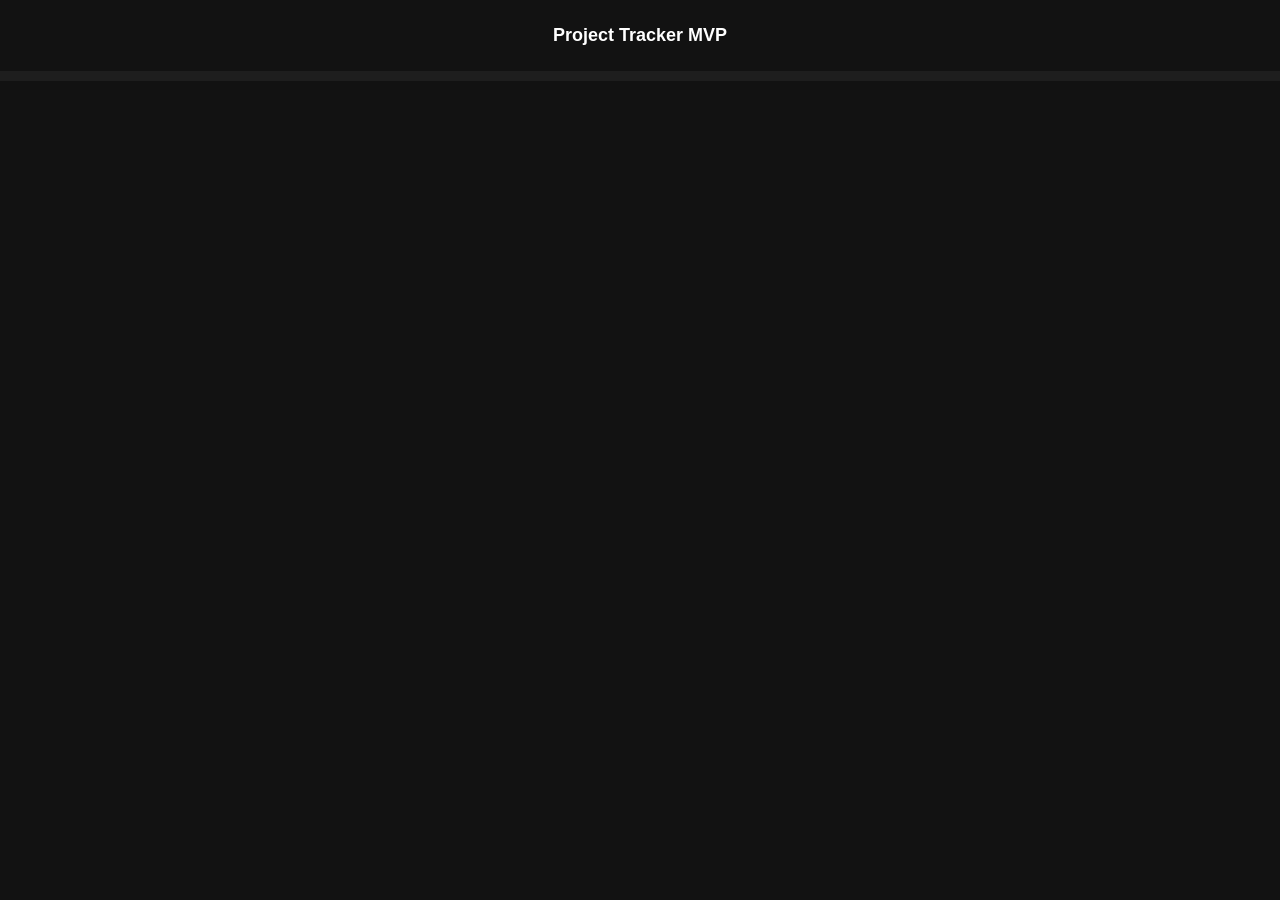
==== commit ef22371d: "Create index.html" ====
--- a/index.html
+++ b/index.html
@@ -3,62 +3,53 @@
 <head>
 <meta charset="UTF-8">
 <meta name="viewport" content="width=device-width, initial-scale=1.0">
-<title>Project Tracker</title>
+<title>Project Tracker MVP</title>
 <style>
-  body { background-color: #121212; color: #fff; font-family: Arial,sans-serif; margin:0; padding:0; }
-  h2 { text-align:center; padding:10px; }
-  table { width:100%; border-collapse:collapse; font-size:14px; table-layout: fixed; }
-  th, td { border:1px solid #333; padding:6px; text-align:left; word-wrap: break-word; }
-  th { background-color:#1e1e1e; position:sticky; top:0; z-index:2; }
+  body {
+    margin:0; padding:0;
+    font-family: Arial, sans-serif;
+    background-color:#121212;
+    color:#fff;
+  }
+  h2{ text-align:center; padding:10px; font-size:18px;}
+  .tab-buttons { display:flex; overflow-x:auto; background:#1e1e1e; }
+  .tab-buttons button { flex:0 0 auto; background:#333; color:#fff; border:none; padding:8px 12px; cursor:pointer; }
+  .tab-buttons button.active { background:#3399ff; }
+  .filters { display:flex; flex-wrap:wrap; padding:5px; background:#1e1e1e; }
+  .filters label { margin:5px; font-size:14px; }
+  .filters select, .filters input { background:#222; color:#fff; border:1px solid #555; padding:4px; font-size:14px; }
+  table { width:100%; border-collapse:collapse; font-size:14px; overflow-x:auto; display:block; }
+  th, td { border:1px solid #333; padding:6px; text-align:left; white-space:nowrap; }
+  th { background:#1e1e1e; position:sticky; top:0; z-index:1; font-weight:bold;}
   tr.not-relevant { color:#777; }
   a { color:#3399ff; text-decoration:underline; }
-  select, input, textarea { background-color:#222; color:#fff; border:1px solid #555; padding:4px; font-size:14px; width:100%; box-sizing:border-box; }
-  .btn { background-color:#3399ff; color:#fff; border:none; padding:5px 8px; cursor:pointer; font-size:14px; margin:2px; }
-  .btn:hover { background-color:#1e88e5; }
-  .modal { display:none; position:fixed; z-index:10; left:0; top:0; width:100%; height:100%; overflow:auto; background-color:rgba(0,0,0,0.9); }
-  .modal-content { background-color:#1e1e1e; margin:10% auto; padding:20px; border:1px solid #888; width:90%; color:#fff; max-height:80%; overflow-y:auto; }
-  .tab { display:none; }
-  .tab-buttons { display:flex; overflow-x:auto; background:#1e1e1e; }
-  .tab-buttons button { flex:1; padding:10px; cursor:pointer; background:#1e1e1e; color:#fff; border:none; border-bottom:2px solid transparent; }
-  .tab-buttons button.active { border-bottom:2px solid #3399ff; }
-  @media (max-width:600px) { th, td { font-size:12px; } }
+  .btn { background:#3399ff; color:#fff; border:none; padding:5px 8px; cursor:pointer; margin:2px; font-size:14px; }
+  .btn:hover { background:#1e88e5; }
+  .modal { display:none; position:fixed; z-index:10; left:0; top:0; width:100%; height:100%; overflow:auto; background:rgba(0,0,0,0.9);}
+  .modal-content { background:#1e1e1e; margin:10% auto; padding:15px; border:1px solid #888; width:90%; color:#fff; }
+  .small-cell { font-size:12px; width:50px; }
+  .task-name-cell { font-size:15px; width:180px; }
 </style>
 </head>
 <body>
 
-<h2>Project Tracker</h2>
+<h2>Project Tracker MVP</h2>
 
 <div class="tab-buttons" id="tabButtons"></div>
-
-<div id="Projects" class="tab">
-  <table id="projectsTable"><thead></thead><tbody></tbody></table>
-</div>
-<div id="Tasks" class="tab">
-  <div style="display:flex; flex-wrap:wrap; gap:5px; padding:5px;">
-    <select id="filterProject"></select>
-    <select id="filterStatus"></select>
-    <select id="filterOwner"></select>
-    <select id="filterReviewer"></select>
-    <select id="filterPriority"></select>
-    <button class="btn" onclick="addTask()">Add Task</button>
-    <button class="btn" onclick="saveChanges()">Save</button>
-  </div>
-  <table id="tasksTable"><thead></thead><tbody></tbody></table>
-</div>
-<div id="People" class="tab"><table id="peopleTable"><thead></thead><tbody></tbody></table></div>
-<div id="Files" class="tab"><table id="filesTable"><thead></thead><tbody></tbody></table></div>
-<div id="Updates" class="tab"><table id="updatesTable"><thead></thead><tbody></tbody></table></div>
-<div id="Instructions" class="tab"><table id="instructionsTable"><thead></thead><tbody></tbody></table></div>
-
+<div class="filters" id="filters"></div>
+
+<div id="tabContent"></div>
+
+<!-- Comments / Updates Modal -->
 <div id="updateModal" class="modal">
   <div class="modal-content">
     <h3>Updates for Task: <span id="modalTaskID"></span></h3>
     <div id="updatesList" style="max-height:300px; overflow-y:auto; margin-bottom:10px;"></div>
     <label>Author: 
-      <select id="updateAuthor"></select>
-      or <input type="text" id="manualAuthor" placeholder="Your name">
+      <select id="updateAuthor"></select> or 
+      <input type="text" id="manualAuthor" placeholder="Your name">
     </label><br><br>
-    <textarea id="updateMessage" placeholder="Enter comment..." rows="3" style="width:100%;"></textarea><br><br>
+    <textarea id="updateMessage" placeholder="Enter comment..." rows="3" style="width:100%; background:#222; color:#fff;"></textarea><br><br>
     <button class="btn" onclick="addUpdate()">Add Comment</button>
     <button class="btn" onclick="closeModal()">Close</button>
   </div>
@@ -66,191 +57,202 @@
 
 <script>
 const SHEET_ID = "1GyvpnccBQF0AXroVtncqMMcyTQL70quOBq9MktIUf2s";
-const TABS = ["Projects","Tasks","People","Files","Updates","Instructions"];
-
-let projects=[], tasks=[], people=[], files=[], updates=[], instructions=[];
-
-let currentTaskID = null;
-
-async function fetchSheet(name){
-  const url = `https://docs.google.com/spreadsheets/d/${SHEET_ID}/gviz/tq?tqx=out:json&sheet=${name}`;
+let tabs = ["Projects","Tasks","People","Files","Updates","Instructions"];
+let sheetData = {};  // { tabName: rows[] }
+let currentTab = "Tasks";
+
+async function fetchSheet(tab) {
+  const url = `https://docs.google.com/spreadsheets/d/${SHEET_ID}/gviz/tq?tqx=out:json&sheet=${tab}`;
   const res = await fetch(url);
   const text = await res.text();
   const json = JSON.parse(text.match(/.*google\.visualization\.Query\.setResponse\((.*)\);/s)[1]);
-  return json.table.rows.map(r=>r.c.map(c=>c?c.v:""));
+  return json.table.rows.map(r => r.c.map(c => c ? c.v : ""));
 }
 
 async function loadData(){
-  projects = await fetchSheet("Projects");
-  tasks = await fetchSheet("Tasks");
-  people = await fetchSheet("People");
-  files = await fetchSheet("Files");
-  updates = await fetchSheet("Updates");
-  instructions = await fetchSheet("Instructions");
+  for(const tab of tabs){
+    sheetData[tab] = await fetchSheet(tab);
+  }
   renderTabs();
-  renderAllTables();
-  populateFilters();
+  showTab(currentTab);
   populateAuthors();
+  renderFilters();
 }
 
 function renderTabs(){
-  const btns = document.getElementById("tabButtons");
-  btns.innerHTML = "";
-  TABS.forEach((tab,i)=>{
-    const b = document.createElement("button");
-    b.textContent = tab;
-    b.onclick = ()=>showTab(tab);
-    if(i===0) b.classList.add("active");
-    btns.appendChild(b);
-  });
-  showTab(TABS[0]);
-}
-
-function showTab(tabName){
-  document.querySelectorAll(".tab").forEach(t=>t.style.display="none");
-  document.getElementById(tabName).style.display="block";
-  document.querySelectorAll(".tab-buttons button").forEach(b=>b.classList.remove("active"));
-  Array.from(document.querySelectorAll(".tab-buttons button")).find(b=>b.textContent===tabName).classList.add("active");
-}
-
-function renderTable(tableID,data){
-  const table = document.getElementById(tableID);
-  table.innerHTML = "";
-  if(data.length===0) return;
+  const container = document.getElementById("tabButtons");
+  container.innerHTML = "";
+  tabs.forEach(tab=>{
+    const btn = document.createElement("button");
+    btn.textContent = tab;
+    btn.onclick = ()=>showTab(tab);
+    if(tab===currentTab) btn.classList.add("active");
+    container.appendChild(btn);
+  });
+}
+
+function showTab(tab){
+  currentTab = tab;
+  document.querySelectorAll("#tabButtons button").forEach(b=>b.classList.remove("active"));
+  [...document.querySelectorAll("#tabButtons button")].find(b=>b.textContent===tab).classList.add("active");
+  const content = document.getElementById("tabContent");
+  content.innerHTML = "";
+
+  if(tab==="Updates"){
+    sheetData[tab].forEach(u=>{
+      const div = document.createElement("div");
+      div.style.borderBottom="1px solid #333"; div.style.padding="4px";
+      div.textContent = `[${u[0]||""}] Project:${u[1]||""}, Author:${u[2]||""}, ${u[3]||""}`;
+      content.appendChild(div);
+    });
+    return;
+  }
+
+  if(tab==="Instructions"){
+    sheetData[tab].forEach(u=>{
+      const p = document.createElement("p"); p.textContent = u[0]||""; content.appendChild(p);
+    });
+    return;
+  }
+
+  // Build table
+  const table = document.createElement("table");
   const thead = document.createElement("thead");
-  const headRow = document.createElement("tr");
-  data[0].forEach((_,i)=>headRow.innerHTML+=`<th>${i}</th>`);
-  thead.appendChild(headRow);
+  const trh = document.createElement("tr");
+  sheetData[tab][0].forEach((v,i)=>{
+    const th = document.createElement("th");
+    th.textContent=v||"";
+    if(i===0) th.classList.add("small-cell");
+    if(i===1) th.classList.add("small-cell");
+    if(i===2 && tab==="Tasks") th.classList.add("task-name-cell");
+    trh.appendChild(th);
+  });
+  // Actions header
+  if(tab==="Tasks"){
+    const th = document.createElement("th");
+    th.textContent="Actions";
+    trh.appendChild(th);
+  }
+  thead.appendChild(trh);
   table.appendChild(thead);
+
   const tbody = document.createElement("tbody");
-  data.forEach(r=>{
+  for(let i=1;i<sheetData[tab].length;i++){
+    const row = sheetData[tab][i];
     const tr = document.createElement("tr");
-    r.forEach(c=>{
+    row.forEach((cell,j)=>{
       const td = document.createElement("td");
-      td.textContent = c;
+      td.innerHTML = cell || "";
+      // special types
+      if(tab==="Tasks"){
+        if(j===3 || j===4){ // Owner / Reviewer
+          td.innerHTML="";
+          const sel = document.createElement("select");
+          sel.innerHTML = `<option value="${cell||""}">${cell||""}</option>`;
+          td.appendChild(sel);
+        }
+        if(j===5){ // Status
+          td.innerHTML="";
+          const sel = document.createElement("select");
+          ["To Do","In Progress","Done","Not Relevant","Overdue"].forEach(s=>{
+            const opt = document.createElement("option");
+            opt.value=s; opt.textContent=s;
+            if(s===cell) opt.selected=true;
+            sel.appendChild(opt);
+          });
+          td.appendChild(sel);
+          sel.onchange = ()=>{ tr.classList.toggle("not-relevant", sel.value==="Not Relevant"); };
+        }
+        if(j===6){ // Priority
+          td.innerHTML="";
+          const sel = document.createElement("select");
+          ["High","Medium","Low"].forEach(p=>{
+            const opt = document.createElement("option");
+            opt.value=p; opt.textContent=p;
+            if(p===cell) opt.selected=true;
+            sel.appendChild(opt);
+          });
+          td.appendChild(sel);
+        }
+        if(j===7){ // Deadline
+          td.innerHTML="";
+          const inp = document.createElement("input"); inp.type="date"; inp.value=cell||"";
+          td.appendChild(inp);
+        }
+        if(j===8){ // Dropbox Link
+          td.innerHTML=`<a href="${cell||'https://google.com'}" target="_blank">${cell||'https://google.com'}</a>`;
+        }
+        if(j===9){ // Comments
+          td.innerHTML=cell||"";
+          td.style.cursor="pointer";
+          td.onclick = ()=>openModal(row[0]);
+        }
+      }
       tr.appendChild(td);
     });
+
+    // Actions
+    if(tab==="Tasks"){
+      const td = document.createElement("td");
+      const btn = document.createElement("button"); btn.className="btn"; btn.textContent="Delete";
+      btn.onclick=()=>{ if(confirm("Are you sure to delete this task?")){ tr.remove(); } };
+      td.appendChild(btn);
+      tr.appendChild(td);
+    }
+
     tbody.appendChild(tr);
-  });
+  }
+
   table.appendChild(tbody);
-}
-
-function renderAllTables(){
-  renderTasks();
-  renderTable("projectsTable",projects);
-  renderTable("peopleTable",people);
-  renderTable("filesTable",files);
-  renderTable("updatesTable",updates);
-  renderTable("instructionsTable",instructions);
-}
-
-function populateFilters(){
-  fillSelect("filterProject", new Set(tasks.map(t=>t[1])));
-  fillSelect("filterStatus", new Set(tasks.map(t=>t[5])));
-  fillSelect("filterOwner", new Set(tasks.map(t=>t[3])));
-  fillSelect("filterReviewer", new Set(tasks.map(t=>t[4])));
-  fillSelect("filterPriority", new Set(tasks.map(t=>t[6])));
-}
-function fillSelect(id, values){
-  const sel = document.getElementById(id);
-  sel.innerHTML = "<option value=''>All</option>";
-  values.forEach(v=>{ const opt=document.createElement("option"); opt.value=v; opt.textContent=v; sel.appendChild(opt); });
-}
-
-function renderTasks(){
-  const tbody = document.createElement("tbody");
-  tasks.forEach(t=>{
-    const tr=document.createElement("tr");
-    if(t[5]=="Not Relevant") tr.classList.add("not-relevant");
-    tr.innerHTML = `
-      <td style="width:40px; font-size:12px;">${t[0]}</td>
-      <td style="width:60px; font-size:12px;">${t[1]}</td>
-      <td contenteditable="true" onblur="editTask('${t[0]}',2,this.textContent)">${t[2]}</td>
-      <td><select onchange="editTask('${t[0]}',3,this.value)">${people.map(p=>`<option ${p[0]===t[3]?'selected':''}>${p[0]}</option>`).join('')}</select></td>
-      <td><select onchange="editTask('${t[0]}',4,this.value)">${people.map(p=>`<option ${p[0]===t[4]?'selected':''}>${p[0]}</option>`).join('')}</select></td>
-      <td><select onchange="editTask('${t[0]}',5,this.value)">${["To Do","In Progress","Done","Not Relevant"].map(s=>`<option ${s===t[5]?'selected':''}>${s}</option>`).join('')}</select></td>
-      <td><select onchange="editTask('${t[0]}',6,this.value)">${["High","Medium","Low"].map(s=>`<option ${s===t[6]?'selected':''}>${s}</option>`).join('')}</select></td>
-      <td><input type="date" value="${t[7]||''}" onchange="editTask('${t[0]}',7,this.value)"></td>
-      <td><a href="${t[8]||'https://google.com'}" target="_blank">${t[8]||'https://google.com'}</a></td>
-      <td contenteditable="true" onblur="editTask('${t[0]}',9,this.textContent)">${t[9]}</td>
-      <td>
-        <button class="btn" onclick="openModal('${t[0]}')">Updates</button>
-        <button class="btn" onclick="deleteTask('${t[0]}')">Delete</button>
-      </td>
-    `;
-    tbody.appendChild(tr);
-  });
-  const table=document.getElementById("tasksTable");
-  table.querySelectorAll("tbody").forEach(n=>n.remove());
-  table.appendChild(tbody);
-}
-
-function editTask(taskID,col,value){
-  const task=tasks.find(t=>t[0]==taskID);
-  task[col]=value;
-  logUpdate(taskID, `Edited column ${col}: ${value}`);
-  renderTasks();
-}
-
-function addTask(){
-  const newID = "TASK-"+String(tasks.length+1).padStart(3,'0');
-  const newTask=[newID,"New Project","New Task",people[0]?.[0]||"Owner",people[1]?.[0]||"Reviewer","To Do","Medium","","https://google.com",""];
-  tasks.push(newTask);
-  logUpdate(newID,"Task added");
-  renderTasks();
-}
-
-function deleteTask(taskID){
-  if(!confirm("Are you sure you want to delete this task?")) return;
-  tasks=tasks.filter(t=>t[0]!=taskID);
-  logUpdate(taskID,"Task deleted");
-  renderTasks();
-}
-
-function logUpdate(taskID,msg,author="System"){
-  const now=new Date().toISOString();
-  updates.push([taskID,author,msg,now]);
-}
-
+  content.appendChild(table);
+}
+
+function renderFilters(){
+  const f = document.getElementById("filters"); f.innerHTML="";
+  if(currentTab!=="Tasks") return;
+  ["Project","Status","Owner","Reviewer","Priority"].forEach((field,i)=>{
+    const lbl = document.createElement("label"); lbl.textContent=field+": ";
+    const sel = document.createElement("select");
+    const vals = new Set(sheetData["Tasks"].slice(1).map(r=>r[i+1]));
+    sel.innerHTML="<option value=''>All</option>";
+    vals.forEach(v=>{ const opt = document.createElement("option"); opt.value=v; opt.textContent=v; sel.appendChild(opt); });
+    sel.onchange=()=>showTab(currentTab);
+    lbl.appendChild(sel);
+    f.appendChild(lbl);
+  });
+}
+
+function populateAuthors(){
+  const sel = document.getElementById("updateAuthor");
+  sheetData["People"].forEach(p=>{
+    const opt = document.createElement("option");
+    opt.value=p[0]; opt.textContent=p[0]; sel.appendChild(opt);
+  });
+}
+
+let currentTaskID = null;
 function openModal(taskID){
   currentTaskID=taskID;
   document.getElementById("modalTaskID").textContent=taskID;
-  const list=document.getElementById("updatesList");
-  list.innerHTML="";
-  updates.filter(u=>u[0]==taskID).forEach(u=>{
+  const list = document.getElementById("updatesList"); list.innerHTML="";
+  sheetData["Updates"].filter(u=>u[0]==taskID).forEach(u=>{
     const div=document.createElement("div");
-    div.textContent=`[${u[3]}] ${u[1]}: ${u[2]}`;
+    div.textContent=`[${u[3]}] Project:${u[1]}, Author:${u[2]}, ${u[3]}`;
     list.appendChild(div);
   });
   document.getElementById("updateModal").style.display="block";
 }
-
 function closeModal(){ document.getElementById("updateModal").style.display="none"; }
 
-function populateAuthors(){
-  const sel=document.getElementById("updateAuthor");
-  sel.innerHTML="";
-  people.forEach(p=>{
-    const opt=document.createElement("option");
-    opt.value=p[0]; opt.textContent=p[0]; sel.appendChild(opt);
-  });
-}
-
 function addUpdate(){
-  const author=document.getElementById("manualAuthor").value || document.getElementById("updateAuthor").value;
-  const msg=document.getElementById("updateMessage").value;
-  if(!author || !msg) return alert("Enter author and message");
-  logUpdate(currentTaskID,msg,author);
+  const author = document.getElementById("manualAuthor").value || document.getElementById("updateAuthor").value;
+  const msg = document.getElementById("updateMessage").value;
+  if(!author||!msg) return alert("Enter author and message");
+  sheetData["Updates"].push([currentTaskID,"Project",author,msg]);
   document.getElementById("updateMessage").value="";
   openModal(currentTaskID);
 }
 
-document.querySelectorAll("#filterProject, #filterStatus, #filterOwner, #filterReviewer, #filterPriority").forEach(f=>{
-  f.addEventListener("change",renderTasks);
-});
-
-function saveChanges(){ alert("All changes logged locally (or to be synced with Google Sheets)"); }
-
 loadData();
 </script>
 
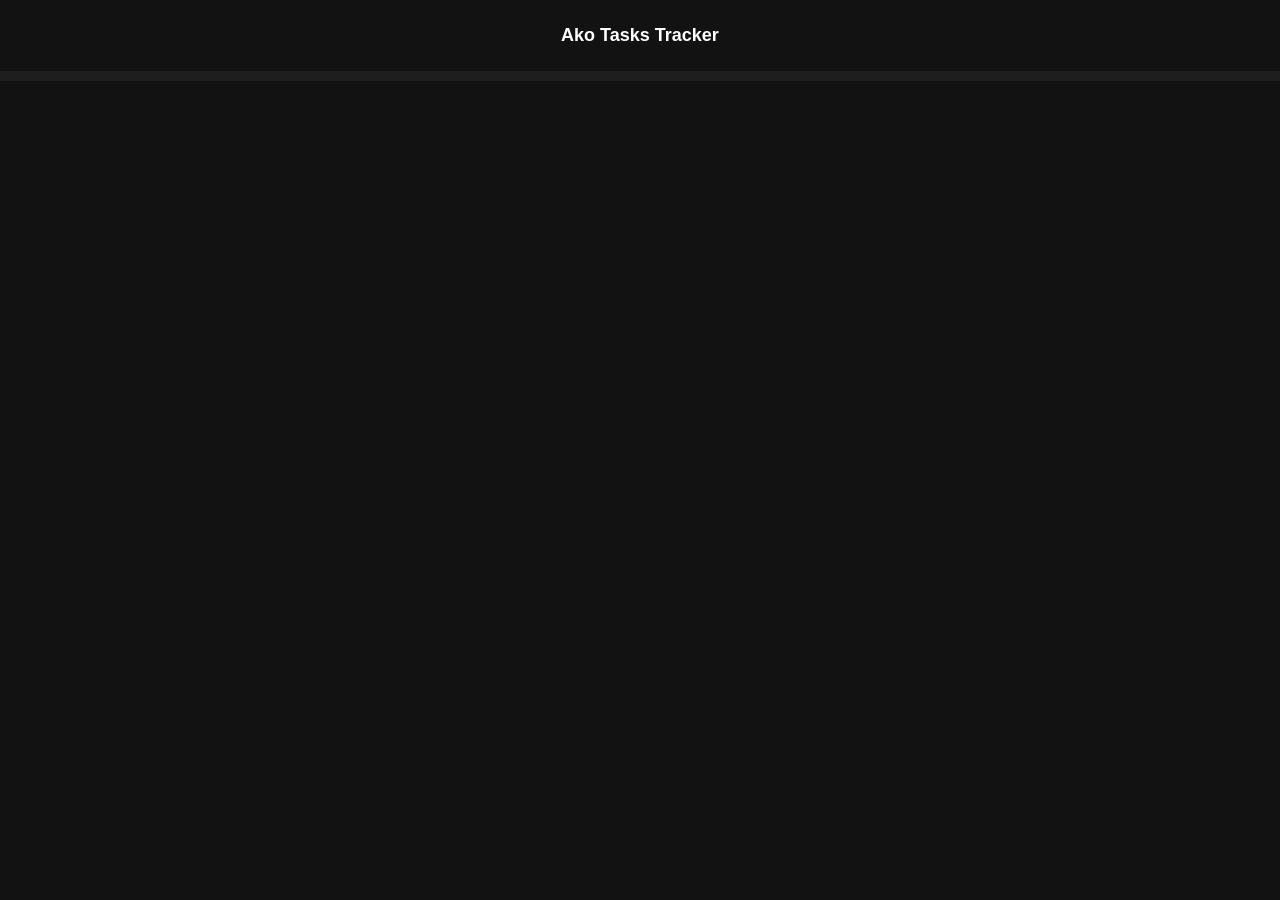
==== commit 47aebd01: "Create index.html" ====
--- a/index.html
+++ b/index.html
@@ -3,15 +3,10 @@
 <head>
 <meta charset="UTF-8">
 <meta name="viewport" content="width=device-width, initial-scale=1.0">
-<title>Project Tracker MVP</title>
+<title>Ako Tasks Tracker</title>
 <style>
-  body {
-    margin:0; padding:0;
-    font-family: Arial, sans-serif;
-    background-color:#121212;
-    color:#fff;
-  }
-  h2{ text-align:center; padding:10px; font-size:18px;}
+  body { margin:0; padding:0; font-family: Arial, sans-serif; background:#121212; color:#fff; }
+  h2{ text-align:center; padding:10px; font-size:18px; }
   .tab-buttons { display:flex; overflow-x:auto; background:#1e1e1e; }
   .tab-buttons button { flex:0 0 auto; background:#333; color:#fff; border:none; padding:8px 12px; cursor:pointer; }
   .tab-buttons button.active { background:#3399ff; }
@@ -33,14 +28,12 @@
 </head>
 <body>
 
-<h2>Project Tracker MVP</h2>
+<h2>Ako Tasks Tracker</h2>
 
 <div class="tab-buttons" id="tabButtons"></div>
 <div class="filters" id="filters"></div>
-
 <div id="tabContent"></div>
 
-<!-- Comments / Updates Modal -->
 <div id="updateModal" class="modal">
   <div class="modal-content">
     <h3>Updates for Task: <span id="modalTaskID"></span></h3>
@@ -58,7 +51,7 @@
 <script>
 const SHEET_ID = "1GyvpnccBQF0AXroVtncqMMcyTQL70quOBq9MktIUf2s";
 let tabs = ["Projects","Tasks","People","Files","Updates","Instructions"];
-let sheetData = {};  // { tabName: rows[] }
+let sheetData = {};  
 let currentTab = "Tasks";
 
 async function fetchSheet(tab) {
@@ -115,7 +108,6 @@
     return;
   }
 
-  // Build table
   const table = document.createElement("table");
   const thead = document.createElement("thead");
   const trh = document.createElement("tr");
@@ -127,11 +119,8 @@
     if(i===2 && tab==="Tasks") th.classList.add("task-name-cell");
     trh.appendChild(th);
   });
-  // Actions header
   if(tab==="Tasks"){
-    const th = document.createElement("th");
-    th.textContent="Actions";
-    trh.appendChild(th);
+    const th = document.createElement("th"); th.textContent="Actions"; trh.appendChild(th);
   }
   thead.appendChild(trh);
   table.appendChild(thead);
@@ -143,118 +132,99 @@
     row.forEach((cell,j)=>{
       const td = document.createElement("td");
       td.innerHTML = cell || "";
-      // special types
       if(tab==="Tasks"){
-        if(j===3 || j===4){ // Owner / Reviewer
+        if(j===3 || j===4){
           td.innerHTML="";
           const sel = document.createElement("select");
-          sel.innerHTML = `<option value="${cell||""}">${cell||""}</option>`;
+          sheetData["People"].forEach(p=>{
+            const opt = document.createElement("option"); opt.value=p[0]; opt.textContent=p[0]; if(cell===p[0]) opt.selected=true; sel.appendChild(opt);
+          });
           td.appendChild(sel);
         }
-        if(j===5){ // Status
+        if(j===5){
           td.innerHTML="";
           const sel = document.createElement("select");
           ["To Do","In Progress","Done","Not Relevant","Overdue"].forEach(s=>{
-            const opt = document.createElement("option");
-            opt.value=s; opt.textContent=s;
-            if(s===cell) opt.selected=true;
-            sel.appendChild(opt);
+            const opt=document.createElement("option"); opt.value=s; opt.textContent=s; if(s===cell) opt.selected=true; sel.appendChild(opt);
           });
           td.appendChild(sel);
           sel.onchange = ()=>{ tr.classList.toggle("not-relevant", sel.value==="Not Relevant"); };
         }
-        if(j===6){ // Priority
-          td.innerHTML="";
-          const sel = document.createElement("select");
+        if(j===6){
+          td.innerHTML="";
+          const sel=document.createElement("select");
           ["High","Medium","Low"].forEach(p=>{
-            const opt = document.createElement("option");
-            opt.value=p; opt.textContent=p;
-            if(p===cell) opt.selected=true;
-            sel.appendChild(opt);
+            const opt=document.createElement("option"); opt.value=p; opt.textContent=p; if(p===cell) opt.selected=true; sel.appendChild(opt);
           });
           td.appendChild(sel);
         }
-        if(j===7){ // Deadline
-          td.innerHTML="";
-          const inp = document.createElement("input"); inp.type="date"; inp.value=cell||"";
-          td.appendChild(inp);
-        }
-        if(j===8){ // Dropbox Link
+        if(j===7){
+          td.innerHTML="";
+          const inp=document.createElement("input"); inp.type="date"; inp.value=cell||""; td.appendChild(inp);
+        }
+        if(j===8){
           td.innerHTML=`<a href="${cell||'https://google.com'}" target="_blank">${cell||'https://google.com'}</a>`;
         }
-        if(j===9){ // Comments
-          td.innerHTML=cell||"";
-          td.style.cursor="pointer";
-          td.onclick = ()=>openModal(row[0]);
+        if(j===9){
+          td.innerHTML=cell||""; td.style.cursor="pointer"; td.onclick=()=>openModal(row[0]);
         }
       }
+      if(tab==="People" && j>=1 && cell){ td.innerHTML=`<a href="${cell}" target="_blank">${cell}</a>`; }
       tr.appendChild(td);
     });
-
-    // Actions
     if(tab==="Tasks"){
       const td = document.createElement("td");
-      const btn = document.createElement("button"); btn.className="btn"; btn.textContent="Delete";
-      btn.onclick=()=>{ if(confirm("Are you sure to delete this task?")){ tr.remove(); } };
-      td.appendChild(btn);
-      tr.appendChild(td);
+      const btn=document.createElement("button"); btn.className="btn"; btn.textContent="Delete";
+      btn.onclick=()=>{ if(confirm("Are you sure to delete this task?")) tr.remove(); };
+      td.appendChild(btn); tr.appendChild(td);
     }
-
     tbody.appendChild(tr);
   }
-
   table.appendChild(tbody);
   content.appendChild(table);
 }
 
 function renderFilters(){
-  const f = document.getElementById("filters"); f.innerHTML="";
+  const f=document.getElementById("filters"); f.innerHTML="";
   if(currentTab!=="Tasks") return;
   ["Project","Status","Owner","Reviewer","Priority"].forEach((field,i)=>{
-    const lbl = document.createElement("label"); lbl.textContent=field+": ";
-    const sel = document.createElement("select");
-    const vals = new Set(sheetData["Tasks"].slice(1).map(r=>r[i+1]));
+    const lbl=document.createElement("label"); lbl.textContent=field+": ";
+    const sel=document.createElement("select");
+    const vals=new Set(sheetData["Tasks"].slice(1).map(r=>r[i+1]));
     sel.innerHTML="<option value=''>All</option>";
-    vals.forEach(v=>{ const opt = document.createElement("option"); opt.value=v; opt.textContent=v; sel.appendChild(opt); });
+    vals.forEach(v=>{ const opt=document.createElement("option"); opt.value=v; opt.textContent=v; sel.appendChild(opt); });
     sel.onchange=()=>showTab(currentTab);
-    lbl.appendChild(sel);
-    f.appendChild(lbl);
+    lbl.appendChild(sel); f.appendChild(lbl);
   });
 }
 
 function populateAuthors(){
-  const sel = document.getElementById("updateAuthor");
+  const sel=document.getElementById("updateAuthor"); sel.innerHTML="";
   sheetData["People"].forEach(p=>{
-    const opt = document.createElement("option");
-    opt.value=p[0]; opt.textContent=p[0]; sel.appendChild(opt);
-  });
-}
-
-let currentTaskID = null;
+    const opt=document.createElement("option"); opt.value=p[0]; opt.textContent=p[0]; sel.appendChild(opt);
+  });
+}
+
+let currentTaskID=null;
 function openModal(taskID){
   currentTaskID=taskID;
   document.getElementById("modalTaskID").textContent=taskID;
-  const list = document.getElementById("updatesList"); list.innerHTML="";
+  const list=document.getElementById("updatesList"); list.innerHTML="";
   sheetData["Updates"].filter(u=>u[0]==taskID).forEach(u=>{
-    const div=document.createElement("div");
-    div.textContent=`[${u[3]}] Project:${u[1]}, Author:${u[2]}, ${u[3]}`;
-    list.appendChild(div);
+    const div=document.createElement("div"); div.textContent=`[${u[3]}] Project:${u[1]}, Author:${u[2]}, ${u[3]}`; list.appendChild(div);
   });
   document.getElementById("updateModal").style.display="block";
 }
 function closeModal(){ document.getElementById("updateModal").style.display="none"; }
-
 function addUpdate(){
-  const author = document.getElementById("manualAuthor").value || document.getElementById("updateAuthor").value;
-  const msg = document.getElementById("updateMessage").value;
+  const author=document.getElementById("manualAuthor").value || document.getElementById("updateAuthor").value;
+  const msg=document.getElementById("updateMessage").value;
   if(!author||!msg) return alert("Enter author and message");
   sheetData["Updates"].push([currentTaskID,"Project",author,msg]);
-  document.getElementById("updateMessage").value="";
-  openModal(currentTaskID);
+  document.getElementById("updateMessage").value=""; openModal(currentTaskID);
 }
 
 loadData();
 </script>
-
 </body>
 </html>
